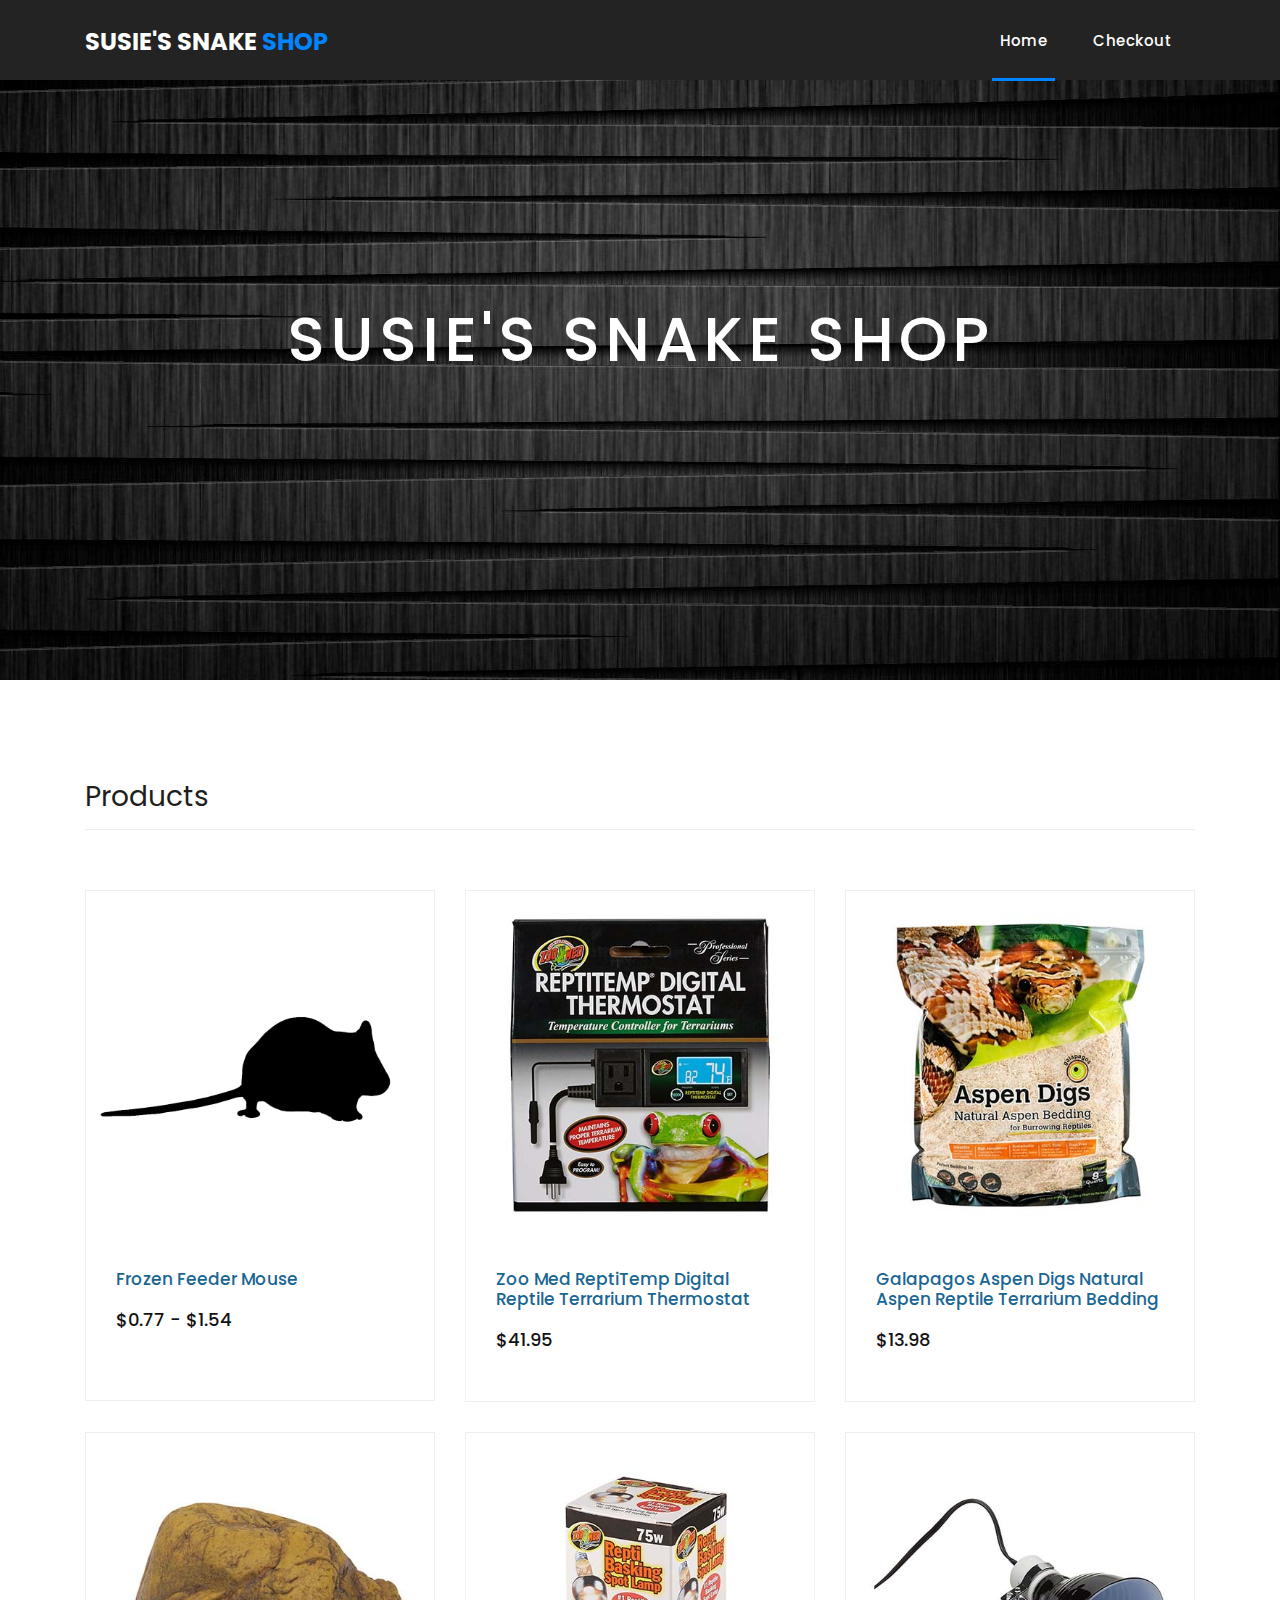
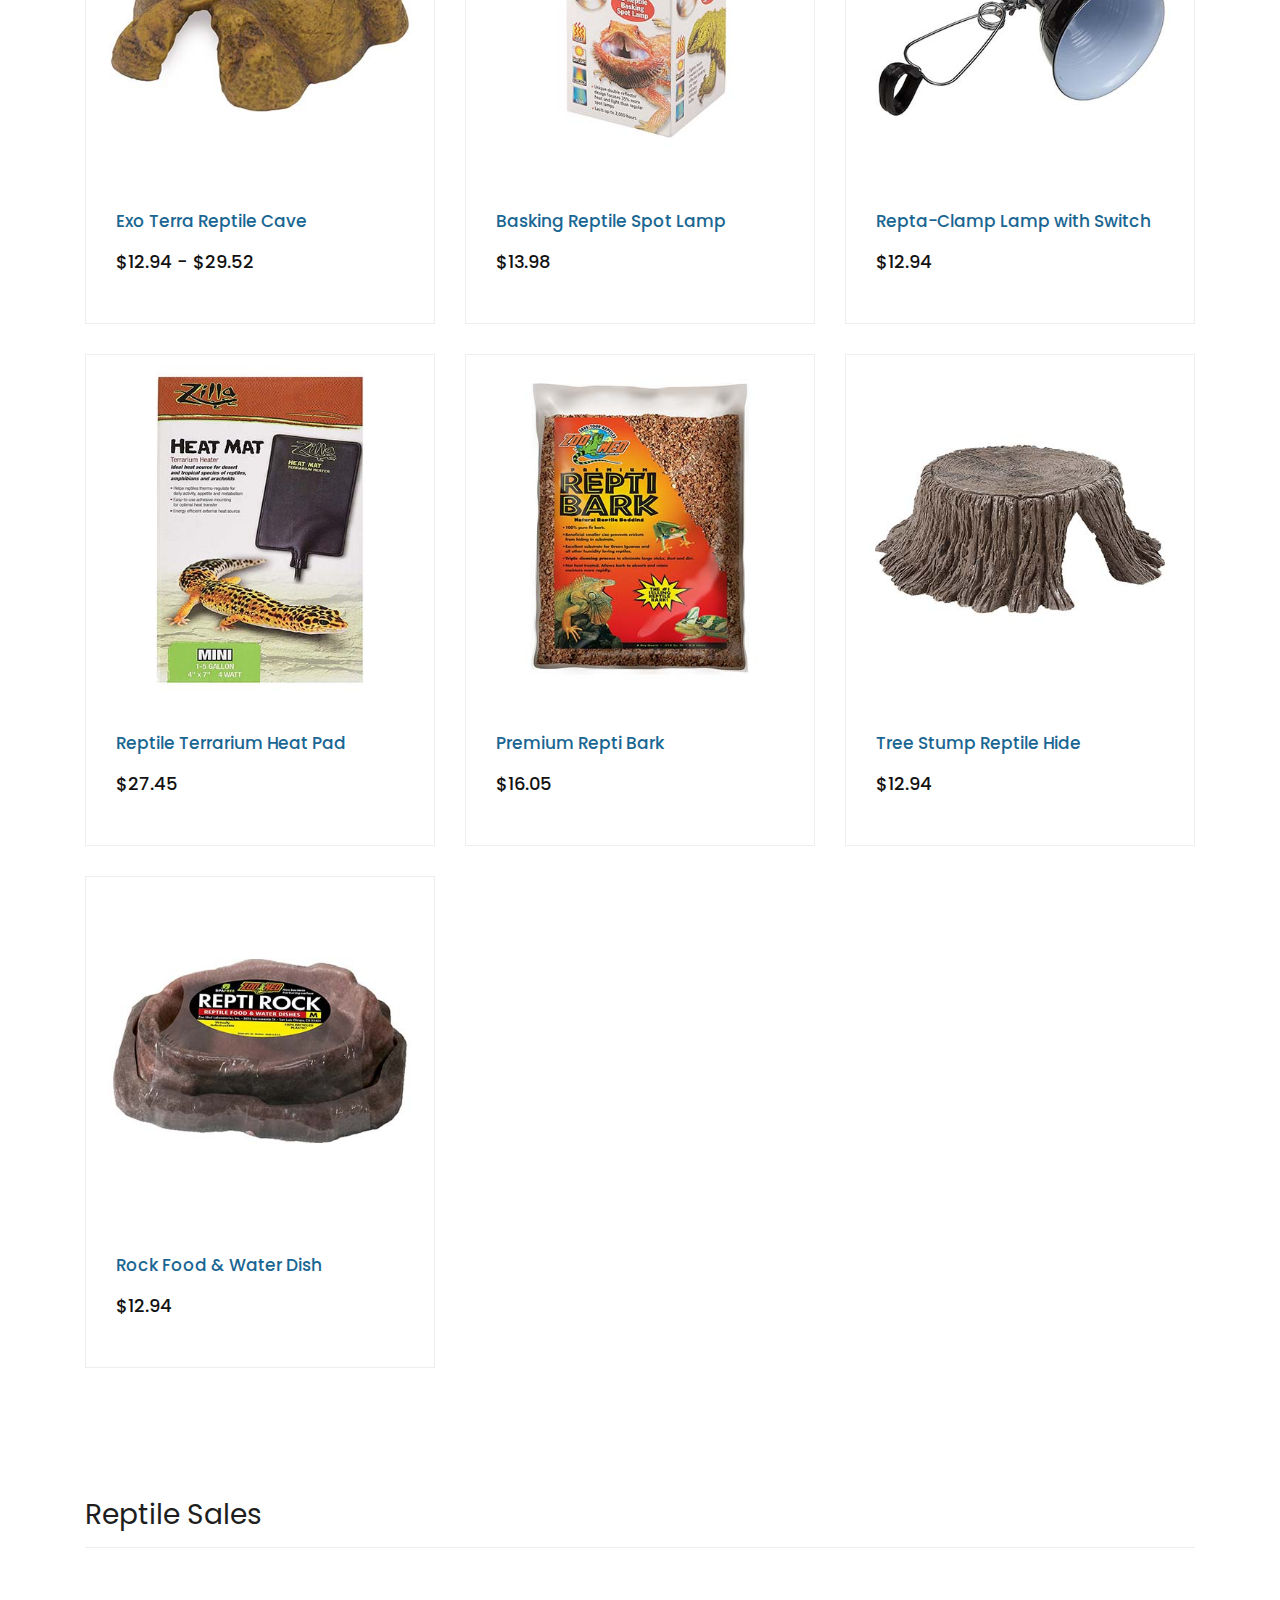
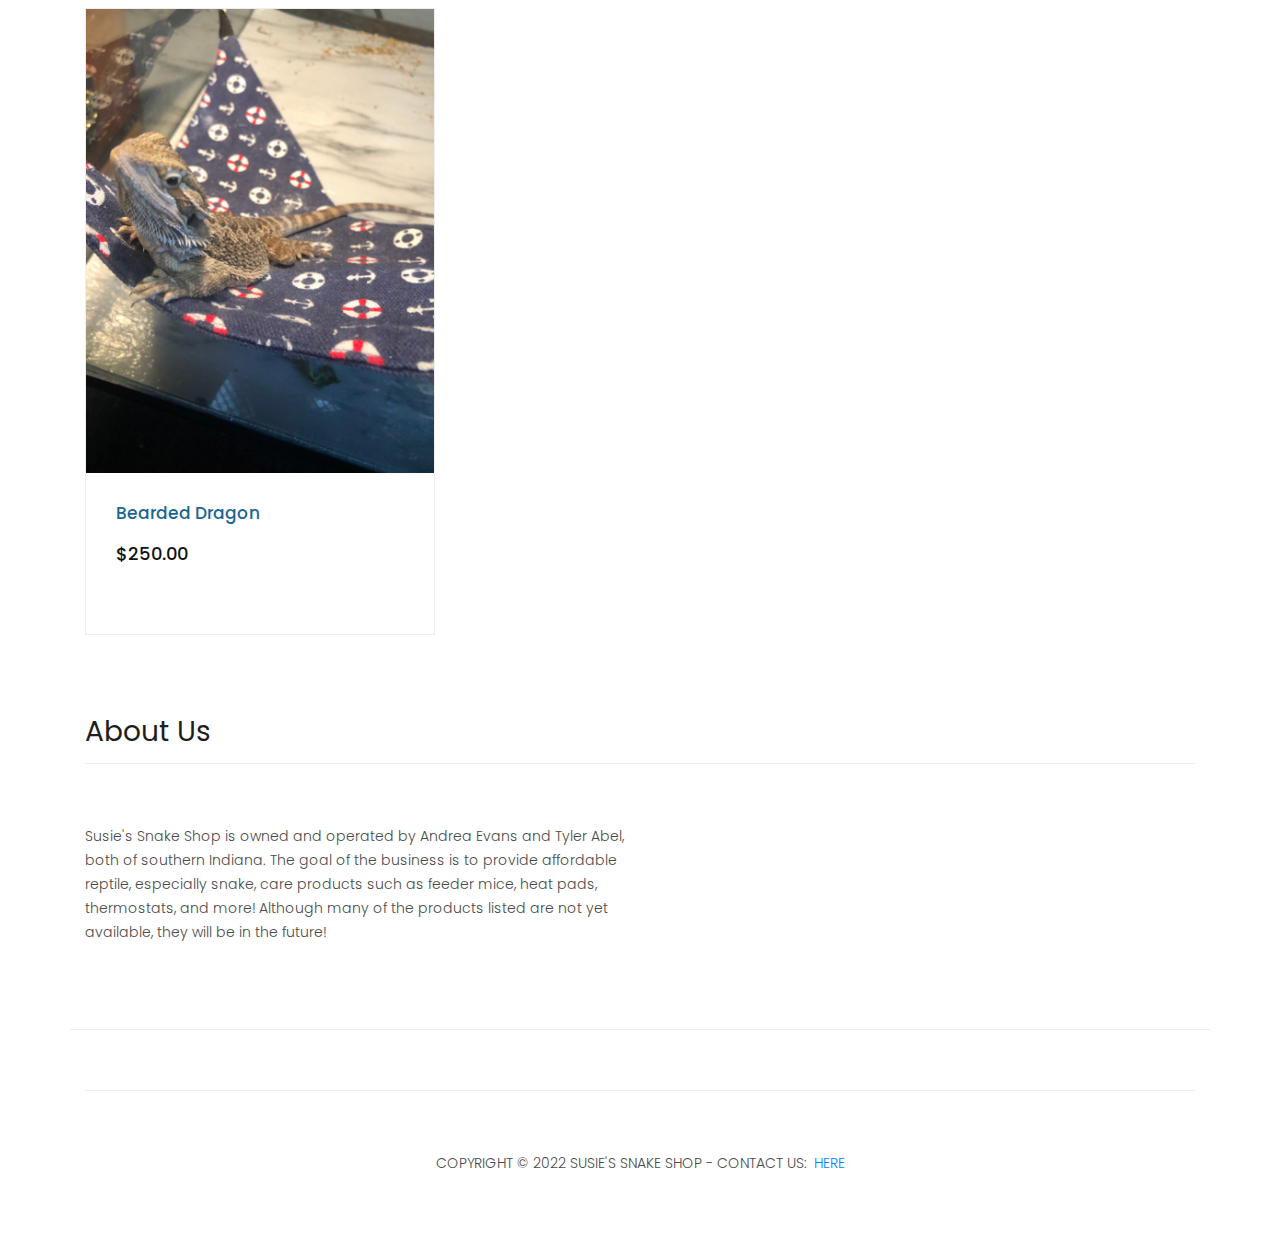
==== index.html @ 1cef0188 "Add files via upload" ====
<!DOCTYPE html>
<html lang="en">

  <head>

    <meta charset="utf-8">
    <meta name="viewport" content="width=device-width, initial-scale=1, shrink-to-fit=no">
    <meta name="description" content="Reptile supplies and reptile sales">
    <meta name="author" content="Susie's Snake Shop">
    <link rel="icon" href="assets/images/favicon.ico">
    <link href="https://fonts.googleapis.com/css?family=Poppins:100,200,300,400,500,600,700,800,900&display=swap" rel="stylesheet">

    <title>Susie's Snake Shop</title>

    <!-- Bootstrap core CSS -->
    <link href="vendor/bootstrap/css/bootstrap.min.css" rel="stylesheet">

    <!-- Additional CSS Files -->
    <link rel="stylesheet" href="assets/css/fontawesome.css">
    <link rel="stylesheet" href="assets/css/style.css">
    <link rel="stylesheet" href="assets/css/owl.css">

  </head>

  <body>

    <!-- ***** Preloader Start ***** -->
    <div id="preloader">
        <div class="jumper">
            <div></div>
            <div></div>
            <div></div>
        </div>
    </div>  
    <!-- ***** Preloader End ***** -->

    <!-- Header -->
    <header class="">
      <nav class="navbar navbar-expand-lg">
        <div class="container">
          <a class="navbar-brand" href="index.html"><h2>Susie's Snake <em>Shop</em></h2></a>
          <button class="navbar-toggler" type="button" data-toggle="collapse" data-target="#navbarResponsive" aria-controls="navbarResponsive" aria-expanded="false" aria-label="Toggle navigation">
            <span class="navbar-toggler-icon"></span>
          </button>
          <div class="collapse navbar-collapse" id="navbarResponsive">
            <ul class="navbar-nav ml-auto">
                <li class="nav-item active">
                    <a class="nav-link" href="index.html">Home
                      <span class="sr-only">(current)</span>
                    </a>
                </li>
                <li class="nav-item"><a class="nav-link" href="https://www.paypal.com/cgi-bin/webscr?cmd=_cart&business=KZ93U49LVFB62&display=1" target="_blank">Checkout</a></li>
            </ul>
          </div>
        </div>
      </nav>
    </header>
    
    <!-- Banner -->
    <div class="banner header-text">
      <div class="banner-item-01">
        <div class="text-content">
          <h2>Susie's Snake Shop</h2>
        </div>
      </div>
    </div>
    <!-- Banner Ends Here -->

    <!-- Feeder Products -->
    <div class="latest-products">
      <div class="container">
        <div class="row">
          <div class="col-md-12">
            <div class="section-heading">
              <h2>Products</h2>
            </div>
          </div>
          
          <!-- Product -->
          <div class="col-md-4">
            <div class="product-item">
              <a href="frozen-feeder-mouse.html"><img src="assets/images/products/feeder_mice.png" alt=""></a>
              <div class="down-content">
                <a href="frozen-feeder-mouse.html"><h4>Frozen Feeder Mouse</h4></a>
                <!--
                  Use this code for sales
                  <h6><small><del>$1.99 </del></small> $0.99</h6>
                -->
                <h6>$0.77 - $1.54</h6>
                <br>
              </div>
            </div>
          </div>

          <!-- Product -->
          <div class="col-md-4">
            <div class="product-item">
              <a href="zoo-med-reptitemp-digital-reptile.html"><img src="assets/images/products/zoo-med-reptitemp-thermostat.jpg" alt=""></a>
              <div class="down-content">
                <a href="zoo-med-reptitemp-digital-reptile.html"><h4>Zoo Med ReptiTemp Digital Reptile Terrarium Thermostat</h4></a>
                <!--
                  Use this code for sales
                  <h6><small><del>$1.99 </del></small> $0.99</h6>
                -->
                <h6>$41.95</h6>
                <p></p>
              </div>
            </div>
          </div>

          <!-- Product -->
          <div class="col-md-4">
            <div class="product-item">
              <a href="galapagos-aspen.html"><img src="assets/images/products/aspen.jpg" alt=""></a>
              <div class="down-content">
                <a href="galapagos-aspen.html"><h4>Galapagos Aspen Digs Natural Aspen Reptile Terrarium Bedding</h4></a>
                <!--
                  Use this code for sales
                  <h6><small><del>$1.99 </del></small> $0.99</h6>
                -->
                <h6>$13.98</h6>
                <p></p>
              </div>
            </div>
          </div>

          <!-- Product -->
          <div class="col-md-4">
            <div class="product-item">
              <a href="reptile-cave.html"><img src="assets/images/products/cave-hide-medium.jpg" alt=""></a>
              <div class="down-content">
                <a href="reptile-cave.html"><h4>Exo Terra Reptile Cave</h4></a>
                <!--
                  Use this code for sales
                  <h6><small><del>$1.99 </del></small> $0.99</h6>
                -->
                <h6>$12.94 - $29.52</h6>
                <p></p>
              </div>
            </div>
          </div>

          <!-- Product -->
          <div class="col-md-4">
            <div class="product-item">
              <a href="heat-lamp-bulb.html"><img src="assets/images/products/heat-lamp.jpg" alt=""></a>
              <div class="down-content">
                <a href="heat-lamp-bulb.html"><h4>Basking Reptile Spot Lamp</h4></a>
                <!--
                  Use this code for sales
                  <h6><small><del>$1.99 </del></small> $0.99</h6>
                -->
                <h6>$13.98</h6>
                <p></p>
              </div>
            </div>
          </div>

          <!-- Product -->
          <div class="col-md-4">
            <div class="product-item">
              <a href="heat-lamp-fixture.html"><img src="assets/images/products/heat-lamp-fixture.jpg" alt=""></a>
              <div class="down-content">
                <a href="heat-lamp-fixture.html"><h4>Repta-Clamp Lamp with Switch</h4></a>
                <!--
                  Use this code for sales
                  <h6><small><del>$1.99 </del></small> $0.99</h6>
                -->
                <h6>$12.94</h6>
                <p></p>
              </div>
            </div>
          </div>

          <!-- Product -->
          <div class="col-md-4">
            <div class="product-item">
              <a href="heat-pad-zilla.html"><img src="assets/images/products/heat-pad.jpg" alt=""></a>
              <div class="down-content">
                <a href="heat-pad-zilla.html"><h4>Reptile Terrarium Heat Pad</h4></a>
                <!--
                  Use this code for sales
                  <h6><small><del>$1.99 </del></small> $0.99</h6>
                -->
                <h6>$27.45</h6>
                <p></p>
              </div>
            </div>
          </div>

          <!-- Product -->
          <div class="col-md-4">
            <div class="product-item">
              <a href="repti-bark.html"><img src="assets/images/products/repti-bark.jpg" alt=""></a>
              <div class="down-content">
                <a href="repti-bark.html"><h4>Premium Repti Bark</h4></a>
                <!--
                  Use this code for sales
                  <h6><small><del>$1.99 </del></small> $0.99</h6>
                -->
                <h6>$16.05</h6>
                <p></p>
              </div>
            </div>
          </div>

          <!-- Product -->
          <div class="col-md-4">
            <div class="product-item">
              <a href="tree-stump-hide.html"><img src="assets/images/products/tree-stump-hide-small.jpg" alt=""></a>
              <div class="down-content">
                <a href="tree-stump-hide.html"><h4>Tree Stump Reptile Hide</h4></a>
                <!--
                  Use this code for sales
                  <h6><small><del>$1.99 </del></small> $0.99</h6>
                -->
                <h6>$12.94</h6>
                <p></p>
              </div>
            </div>
          </div>

          <!-- Product -->
          <div class="col-md-4">
            <div class="product-item">
              <a href="rock-food-water-dish.html"><img src="assets/images/products/water-bowl-rock.jpg" alt=""></a>
              <div class="down-content">
                <a href="rock-food-water-dish.html"><h4>Rock Food & Water Dish</h4></a>
                <!--
                  Use this code for sales
                  <h6><small><del>$1.99 </del></small> $0.99</h6>
                -->
                <h6>$12.94</h6>
                <p></p>
              </div>
            </div>
          </div>

        </div>
      </div>
    </div>

    <!-- Reptiles For Sale -->
    <div class="latest-products">
      <div class="container">
        <div class="row">
          <div class="col-md-12">
            <div class="section-heading">
              <h2>Reptile Sales</h2>
            </div>
          </div>

          <!-- Product -->
          <div class="col-md-4">
            <div class="product-item">
              <a href="bearded-dragon.html"><img src="animals/bearded-dragon/dragon1.jpg" alt=""></a>
              <div class="down-content">
                <a href="bearded-dragon.html"><h4>Bearded Dragon</h4></a>
                <!--
                  Use this code for sales
                  <h6><small><del>$1.99 </del></small> $0.99</h6>
                -->
                <h6>$250.00</h6>
                <br>
              </div>
            </div>
          </div>


        </div>
      </div>
    </div>

     <!-- About Us Section -->
    <div class="best-features">
      <div class="container">
        <div class="row">
          <div class="col-md-12">
            <div class="section-heading">
              <h2>About Us</h2>
            </div>
          </div>
          <div class="col-md-6">
            <div class="left-content">
              <p>
                Susie's Snake Shop is owned and operated by Andrea Evans and Tyler Abel, both of southern Indiana. The goal of the business is to provide
                affordable reptile, especially snake, care products such as feeder mice, heat pads, thermostats, and more! Although
                many of the products listed are not yet available, they will be in the future!
              </p>
            </div>
          </div>
          <div class="col-md-6">
            <div class="right-image">
              <img src="assets/images/about-1-570x350.jpg" alt="">
            </div>
          </div>
        </div>
      </div>
    </div>
    
    <footer>
      <div class="container">
        <div class="row">
          <div class="col-md-12">
            <div class="inner-content">
              <p>Copyright © 2022 Susie's Snake Shop - Contact us: <a href="mailto:susiessnakeshop@gmail.com" target="_blank">Here</a></p>
            </div>
          </div>
        </div>
      </div>
    </footer>


    <!-- Bootstrap core JavaScript -->
    <script src="vendor/jquery/jquery.min.js"></script>
    <script src="vendor/bootstrap/js/bootstrap.bundle.min.js"></script>


    <!-- Additional Scripts -->
    <script src="assets/js/custom.js"></script>
    <script src="assets/js/owl.js"></script>
  </body>
</html>
---- assets/css/style.css ----
body {
  font-family: 'Poppins', sans-serif;
  overflow-x: hidden;
  text-rendering: optimizeLegibility;
  -webkit-font-smoothing: antialiased;
  -moz-osx-font-smoothing: grayscale;
}
p {
	margin-bottom: 0px;
	font-size: 14px;
	font-weight: 300;
	color: #4a4a4a;
	line-height: 24px;
}
a {
	text-decoration: none!important;
}
ul {
	padding: 0;
	margin: 0;
	list-style: none;
}

h1,h2,h3,h4,h5,h6 {
	margin: 0px;
}

ul.social-icons li {
	display: inline-block;
	margin-right: 3px;
}

ul.social-icons li:last-child {
	margin-right: 0px;
}

ul.social-icons li a {
	width: 50px;
	height: 50px;
	display: inline-block;
	line-height: 50px;
	background-color: #eee;
	color: #121212;
	font-size: 18px;
	text-align: center;
	transition: all .3s;
}

ul.social-icons li a:hover {
	background-color: #0084ff;
	color: #fff;
}

a.filled-button {
	background-color: #0084ff;
	color: #fff;
	font-size: 14px;
	text-transform: capitalize;
	font-weight: 300;
	padding: 10px 20px;
	border-radius: 5px;
	display: inline-block;
	transition: all 0.3s;
}

a.filled-button:hover {
	background-color: #121212;
	color: #fff;
}

.section-heading {
	text-align: left;
	margin-bottom: 60px;
	border-bottom: 1px solid #eee;
}

.section-heading h2 {
	font-size: 28px;
	font-weight: 400;
	color: #1e1e1e;
	margin-bottom: 15px;
}

.page-heading {
	padding: 210px 0px 130px 0px;
	text-align: center;
	background-position: center center;
	background-repeat: no-repeat;
	background-size: cover;
}

.page-heading .text-content h4 {
	color: #0084ff;
	font-size: 22px;
	text-transform: uppercase;
	font-weight: 700;
	margin-bottom: 15px;
}

.page-heading .text-content h2 {
	color: #fff;
	font-size: 62px;
	text-transform: uppercase;
	letter-spacing: 5px;
}

#preloader {
  overflow: hidden;
  background: #0084ff;
  left: 0;
  right: 0;
  top: 0;
  bottom: 0;
  position: fixed;
  z-index: 9999999;
  color: #fff;
}

#preloader .jumper {
  left: 0;
  top: 0;
  right: 0;
  bottom: 0;
  display: block;
  position: absolute;
  margin: auto;
  width: 50px;
  height: 50px;
}

#preloader .jumper > div {
  background-color: #fff;
  width: 10px;
  height: 10px;
  border-radius: 100%;
  -webkit-animation-fill-mode: both;
  animation-fill-mode: both;
  position: absolute;
  opacity: 0;
  width: 50px;
  height: 50px;
  -webkit-animation: jumper 1s 0s linear infinite;
  animation: jumper 1s 0s linear infinite;
}

#preloader .jumper > div:nth-child(2) {
  -webkit-animation-delay: 0.33333s;
  animation-delay: 0.33333s;
}

#preloader .jumper > div:nth-child(3) {
  -webkit-animation-delay: 0.66666s;
  animation-delay: 0.66666s;
}

@-webkit-keyframes jumper {
  0% {
    opacity: 0;
    -webkit-transform: scale(0);
    transform: scale(0);
  }
  5% {
    opacity: 1;
  }
  100% {
    -webkit-transform: scale(1);
    transform: scale(1);
    opacity: 0;
  }
}

@keyframes jumper {
  0% {
    opacity: 0;
    -webkit-transform: scale(0);
    transform: scale(0);
  }
  5% {
    opacity: 1;
  }
  100% {
    opacity: 0;
  }
}


/* Header Style */
header {
	position: absolute;
	z-index: 99999;
	width: 100%;
	height: 80px;
	background-color: #232323;
	-webkit-transition: all 0.3s ease-in-out 0s;
    -moz-transition: all 0.3s ease-in-out 0s;
    -o-transition: all 0.3s ease-in-out 0s;
    transition: all 0.3s ease-in-out 0s;
}
header .navbar {
	padding: 17px 0px;
}
.background-header .navbar {
	padding: 17px 0px;
}
.background-header {
	top: 0;
	position: fixed;
	background-color: #fff!important;
	box-shadow: 0px 1px 10px rgba(0,0,0,0.1);
}
.background-header .navbar-brand h2 {
	color: #121212!important;
}
.background-header .navbar-nav a.nav-link {
	color: #1e1e1e!important;
}
.background-header .navbar-nav .nav-link:hover,
.background-header .navbar-nav .active>.nav-link,
.background-header .navbar-nav .nav-link.active,
.background-header .navbar-nav .nav-link.show,
.background-header .navbar-nav .show>.nav-link {
	color: #0084ff!important;
}
.navbar .navbar-brand {
	float: 	left;
	margin-top: -12px;
	outline: none;
}
.navbar .navbar-brand h2 {
	color: #fff;
	text-transform: uppercase;
	font-size: 24px;
	font-weight: 700;
	-webkit-transition: all .3s ease 0s;
    -moz-transition: all .3s ease 0s;
    -o-transition: all .3s ease 0s;
    transition: all .3s ease 0s;
}
.navbar .navbar-brand h2 em {
	font-style: normal;
	color: #0084ff;
}
#navbarResponsive {
	z-index: 999;
}
.navbar-collapse {
	text-align: center;
}
.navbar .navbar-nav .nav-item {
	margin: 0px 15px;
}
.navbar .navbar-nav a.nav-link {
	text-transform: capitalize;
	font-size: 15px;
	font-weight: 500;
	letter-spacing: 0.5px;
	color: #fff;
	transition: all 0.5s;
	margin-top: 5px;
}
.navbar .navbar-nav .nav-link:hover,
.navbar .navbar-nav .active>.nav-link,
.navbar .navbar-nav .nav-link.active,
.navbar .navbar-nav .nav-link.show,
.navbar .navbar-nav .show>.nav-link {
	color: #fff;
	padding-bottom: 25px;
	border-bottom: 3px solid #0084ff;
}
.navbar .navbar-toggler-icon {
	background-image: none;
}
.navbar .navbar-toggler {
	border-color: #fff;
	background-color: #fff;	
	height: 36px;
	outline: none;
	border-radius: 0px;
	position: absolute;
	right: 30px;
	top: 20px;
}
.navbar .navbar-toggler-icon:after {
	content: '\f0c9';
	color: #0084ff;
	font-size: 18px;
	line-height: 26px;
	font-family: 'FontAwesome';
}



/* Banner Style */
.banner {
	position: relative;
	text-align: center;
	padding-top: 80px;
}

.banner-item-01 {
	padding: 300px 0px;
	background-image: url(../images/bg.jpg);
	background-size: cover;
	background-repeat: no-repeat;
	background-position: center center;
}

.banner-item-02 {
	padding: 300px 0px;
	background-image: url(../images/slider-image-2-1920x600.jpg);
	background-size: cover;
	background-repeat: no-repeat;
	background-position: center center;
}

.banner-item-03 {
	padding: 300px 0px;
	background-image: url(../images/slider-image-3-1920x600.jpg);
	background-size: cover;
	background-repeat: no-repeat;
	background-position: center center;
}

.banner .banner-item {
	max-height: 600px;
}

.banner .text-content {
	position: absolute;
	top: 50%;
	transform: translateY(-50%);
	text-align: center;
	width: 100%;
}

.banner .text-content h4 {
	color: #0084ff;
	font-size: 22px;
	text-transform: uppercase;
	font-weight: 700;
	margin-bottom: 15px;
}

.banner .text-content h2 {
	color: #fff;
	font-size: 62px;
	text-transform: uppercase;
	letter-spacing: 5px;
}

.owl-banner .owl-dots .owl-dot {
  border-radius: 3px;
}
.owl-banner .owl-dots {
    display: -webkit-box;
    display: -webkit-flex;
    display: -ms-flexbox;
    display: flex;
    -ms-flex-pack: center;
    -webkit-justify-content: center;
    justify-content: center;
    position: absolute;
    left: 50%;
    transform: translateX(-50%);
    bottom: 30px;
}
.owl-banner .owl-dots .owl-dot {
    width: 10px;
    height: 10px;
    border-radius: 50%;
    margin: 0 10px;
    background-color: #fff;
    opacity: 0.5;
}
.owl-banner .owl-dots .owl-dot:focus {
    outline: none
}
.owl-banner .owl-dots .owl-dot.active {
    background-color: #fff;
    opacity: 1;
}



/* Latest Produtcs */

.latest-products {
	margin-top: 100px;
}

.section-heading a {
	float: right;
	margin-top: -35px;
	text-transform: uppercase;
	font-size: 13px;
	font-weight: 700;
	color: #0084ff;
}

.product-item {
	border: 1px solid #eee;
	margin-bottom: 30px;
}

.product-item .down-content {
	padding: 30px;
	position: relative;
}

.product-item img {
	width: 100%;
	overflow: hidden;
}

.product-item .down-content h4 {
	font-size: 17px;
	color: #1a6692;
	margin-bottom: 20px;
}

.product-item .down-content h6 {
	font-size: 18px;
	margin-bottom: 15px;
	color: #121212;
}

.product-item .down-content h6 small{
	color: #999;
}

.product-item .down-content p {
	margin-bottom: 20px;
}

.product-item .down-content ul li {
	display: inline-block;
}

.product-item .down-content ul li i {
	color: #0084ff;
	font-size: 14px;
}

.product-item .down-content span {
	position: absolute;
	right: 30px;
	bottom: 30px;
	font-size: 13px;
	color: #0084ff;
	font-weight: 500;
}

.product-item .down-content span a {
	color: #0084ff;
	display: inline-block;
	margin-bottom: 3px;
}

.modal-dialog { 
	margin-top: 10%; 
}

/* Best Features */

.about-features {
	margin-top: 100px!important;
}

.about-features p {
	border-bottom: 1px solid #eee;
	padding-bottom: 20px;
}

.about-features .container .row {
	padding-bottom: 0px!important;
	border-bottom: none!important;
}

.best-features {
	margin-top: 50px;
}

.best-features .container .row {
	border-bottom: 1px solid #eee;
	padding-bottom: 60px;
}

.best-features img {
	width: 100%;
	overflow: hidden;
}

.best-features h4 {
	font-size: 17px;
	color: #1a6692;
	margin-bottom: 20px;
}

.best-features ul.featured-list li {
	display: block;
	margin-bottom: 10px;
}

.best-features p {
	margin-bottom: 25px;
}

.best-features ul.featured-list li a {
	font-size: 14px;
	color: #4a4a4a;
	font-weight: 300;
	transition: all .3s;
	position: relative;
	padding-left: 13px;
}

.best-features ul.featured-list li a:before {
	content: '';
	width: 5px;
	height: 5px;
	display: inline-block;
	background-color: #4a4a4a;
	position: absolute;
	left: 0;
	transition: all .3s;
	top: 8px;
}

.best-features ul.featured-list li a:hover {
	color: #0084ff;
}

.best-features ul.featured-list li a:hover::before {
	background-color: #0084ff;
}

.best-features .filled-button {
	margin-top: 20px;
}





/* Call To Action */

.call-to-action .inner-content {
	margin-top: 60px;
	padding: 30px;
	background-color: #f7f7f7;
	border-radius: 5px;
}

.call-to-action .inner-content h4 {
	font-size: 17px;
	color: #1a6692;
	margin-bottom: 15px;
}

.call-to-action .inner-content em {
	font-style: normal;
	font-weight: 700;
}

.call-to-action .inner-content .col-md-4 {
	text-align: right;
}

.call-to-action .inner-content .filled-button {
	margin-top: 12px;
}




/* Footer */

footer {
	text-align: center;
}

footer .inner-content {
	border-top: 1px solid #eee;
	margin-top: 60px;
	padding: 60px 0px;
}

footer .inner-content p {
	text-transform: uppercase;
}

footer .inner-content p a {
	color: #0084ff;
	margin-left: 3px;
}




/* Product Page */

.products {
	margin-top: 100px;
}

.products .filters {
	text-align: center;
	border-bottom: 1px solid #eee;
	padding-bottom: 10px;
	margin-bottom: 60px;
}

.products .filters li {
	text-transform: uppercase;
	font-size: 13px;
	font-weight: 700;
	color: #121212;
	display: inline-block;
	margin: 0px 10px;
	transition: all .3s;
	cursor: pointer;
}

.products .filters ul li.active,
.products .filters ul li:hover {
  color: #0084ff;
}

.dropdown-menu { 
	border-radius: 0;
}

.dropdown-item { 
	padding: .5rem 1.5rem; 
}

.page-heading {
	position:relative;
}
.page-heading:before {
	content:'';
	position:absolute;
	top:0;
	left:0;
	bottom:0;
	right:0;
	background-color:rgba(0,0,0,.7);
}
.page-heading .container {
	position:relative;
	z-index: 2;
}
.products ul.pages {
	margin-top: 30px;
	text-align: center;
}

.products ul.pages li {
	display: inline-block;
	margin: 0px 2px;
}

.products ul.pages li a {
	width: 44px;
	height: 44px;
	display: inline-block;
	line-height: 42px;
	border: 1px solid #eee;
	font-size: 15px;
	font-weight: 700;
	color: #121212;
	transition: all .3s;
}

.products ul.pages li a:hover,
.products ul.pages li.active a {
	background-color: #0084ff;
	border-color: #0084ff;
	color: #fff;
}



/* Team Members */

.team-members {
	margin-top: 100px;
}

.team-member {
	border: 1px solid #eee;
	margin-bottom: 30px;
}

.team-member img {
	width: 100%;
	overflow: hidden;
}

.team-member .down-content {
	padding: 30px;
	text-align: center;
}

.team-member .thumb-container {
	position: relative;
}

.team-member .thumb-container .hover-effect {
	position: absolute;
	background-color: #0084ff;
	top: 0;
	left: 0;
	width: 100%;
	height: 100%;
	opacity: 0;
	visibility: hidden;
	transition: all .5s;
}

.team-member .thumb-container .hover-effect .hover-content {
	position: absolute;
	display: inline-block;
	width: 100%;
	text-align: center;
	top: 50%;
	transform: translateY(-50%);
}

.team-member .thumb-container .hover-effect .hover-content ul.social-icons li a:hover {
	background-color: #fff;
	color: #0084ff;
}

.team-member:hover .hover-effect {
	visibility: visible;
	opacity: 1;
}

.team-member .down-content h4 {
	font-size: 17px;
	color: #1a6692;
	margin-bottom: 8px;
}

.team-member .down-content span {
	display: block;
	font-size: 13px;
	color: #0084ff;
	font-weight: 500;
	margin-bottom: 20px;
}




/* Services */

.services {
	background-position: center center;
	background-repeat: no-repeat;
	background-size: cover;
	background-attachment: fixed;
	padding: 100px 0px;
}

.services .section-heading h2 { 
	color: #fff; 
}

.service-item {
	text-align: center;
	margin-bottom: 30px;
}

.service-item .icon {
	background-color: #f7f7f7;
	padding: 40px;
}

.service-item .icon i {
	width: 100px;
	height: 100px;
	display: inline-block;
	text-align: center;
	line-height: 100px;
	background-color: #0084ff;
	color: #fff;
	font-size: 32px;
}

.service-item .down-content {
	background-color: #fff;
	padding: 40px 30px;
}

.service-item .down-content h4 {
	font-size: 17px;
	color: #1a6692;
	margin-bottom: 20px;
}

.service-item .down-content h6 { 
	margin-bottom: 15px;
}

.service-item .down-content p {
	margin-bottom: 25px;
}

.services-item-image { 
	display: block; 
}

.n-m { 
	margin: 0!important; 
}

.owl-clients button.owl-dot { 
	background: #f1f1f1!important; 
	width: 10px!important; 
	height: 10px!important; 
	margin: 0 10px!important; 
	border-radius: 50%;
}

.owl-clients button.owl-dot.active { 
	background: #0084ff!important; 
}

/* Clients */

.happy-clients {
	margin-top: 100px;
	margin-bottom: 40px;
}

.happy-clients .client-item img {
	max-width: 100%;
	overflow: hidden;
	transition: all .3s;
	cursor: pointer;
}

.client-item h6 { 
	line-height: 1.6;  
}

.happy-clients .client-item img:hover {
	opacity: 0.8;
}




/* Find Us */

.find-us {
	margin-top: 100px;
}

.find-us p {
	border-bottom: 1px solid #eee;
	padding-bottom: 30px;
	margin-bottom: 30px;
}

.find-us h4 {
	font-size: 17px;
	color: #1a6692;
	margin-bottom: 20px;
}

.find-us .left-content {
	margin-left: 30px;
}



/* Send Message */

.send-message {
	margin-top: 100px;
}

.contact-form select,
.contact-form .form-control {
	font-size: 14px;
	width: 100%;
	height: 44px;
	display: inline-block;
	line-height: 42px;
	border: 1px solid #eee;
	border-radius: 0px;
	margin-bottom: 30px;
}

.contact-form select:focus,
.contact-form .form-control:focus {
	box-shadow: none;
	border: 1px solid #eee;
}

.contact-form textarea {
	font-size: 14px;
	width: 100%;
	min-width: 100%;
	min-height: 120px;
	height: 120px;
	max-height: 180px;
	border: 1px solid #eee;
	border-radius: 0px;
	margin-bottom: 30px;
}

.contact-form textarea:focus {
	box-shadow: none;
	border: 1px solid #eee;
}

.contact-form button.filled-button {
	background-color: #0084ff;
	color: #fff;
	font-size: 14px;
	text-transform: capitalize;
	font-weight: 300;
	padding: 10px 20px;
	border-radius: 5px;
	display: inline-block;
	transition: all 0.3s;
	border: none;
	outline: none;
	cursor: pointer;
}

.contact-form button.filled-button:hover {
	background-color: #121212;
	color: #fff;
}

.accordion {
	margin-left: 30px;
}

.accordion a {
	cursor: pointer;
	font-size: 17px;
	color: #1a6692!important;
	margin-bottom: 20px;
	transition: all .3s;
}

.accordion a:hover {
	color: #0084ff!important;
}

.accordion a.active {
  color: #0084ff!important;
}

.accordion li .content {
  display: none;
  margin-top: 10px;
}

.accordion li:first-child {
	border-top: 1px solid #eee;
}

.accordion li {
	border-bottom: 1px solid #eee;
	padding: 15px 0px;
}

.section-background { 
	background: #f1f1f1; 
}

.section {
	padding: 30px 0;
}

.section p {
	margin-bottom: 15px;
}

.section .section-heading {
	margin-bottom: 45px;
}


/* Responsive Style */
@media (max-width: 768px) {
	.banner .text-content {
		width: 90%;
		margin-left: 5%;
	}
	.banner .text-content h4 {
		font-size: 22px;
	}

	.banner .text-content h2 {
		font-size: 36px;
		letter-spacing: 0.5px;
	}
	.banner-item-01,
	.banner-item-02,
	.banner-item-03 {
		padding: 180px 0px;
	}
	.page-heading .text-content h4 {
		font-size: 22px;
	}

	.page-heading .text-content h2 {
		font-size: 36px;
		letter-spacing: 0.5px;
	}
	.section-heading a {
		float: none;
		margin-top: 0px;
		display: block;
		margin-bottom: 20px;
	}
	.product-item .down-content h4 {
		margin-bottom: 20px!important;
	}
	.best-features .left-content {
		margin-bottom: 30px;
	}
	.call-to-action .inner-content {
		text-align: center;
	}
	.call-to-action .inner-content .filled-button {
		text-align: center;
		width: 100%;
		margin-top: 20px;
	}
	.about-features img {
		margin-bottom: 30px;
	}
	.service-item {
		margin-bottom: 30px;
	}
	.find-us #map {
		margin-bottom: 30px;
	}
	.find-us .left-content {
		margin-left: 0px;
	}
	.send-message .accordion {
		margin-top: 30px;
		margin-left: 0px;
	}
}

@media (max-width: 992px) {
	.navbar .navbar-brand {
		position: absolute;
		left: 30px;
		top: 32px;
	}
	.navbar .navbar-brand {
		width: auto;
	}
	.navbar:after {
		display: none;
	}
	#navbarResponsive {
	    z-index: 99999;
	    position: absolute;
	    top: 80px;
	    left: 0;
	    width: 100%;
	    text-align: center;
	    background-color: #fff;
	    box-shadow: 0px 10px 10px rgba(0,0,0,0.1);
	}
	.navbar .navbar-nav .nav-item {
		border-bottom: 1px solid #eee;
	}
	.navbar .navbar-nav .nav-item:last-child {
		border-bottom: none;
	}
	.navbar .navbar-nav a.nav-link {
		padding: 15px 0px;
		color: #1e1e1e!important;
	}
	.navbar .navbar-nav .nav-link:hover,
	.navbar .navbar-nav .active>.nav-link,
	.navbar .navbar-nav .nav-link.active,
	.navbar .navbar-nav .nav-link.show,
	.navbar .navbar-nav .show>.nav-link {
		color: #0084ff!important;
		border-bottom: none!important;
		padding-bottom: 15px;
	}
	.product-item .down-content h4 {
		margin-bottom: 10px;
	}
	.product-item .down-content h6 {
		margin-bottom: 20px;
	}
}
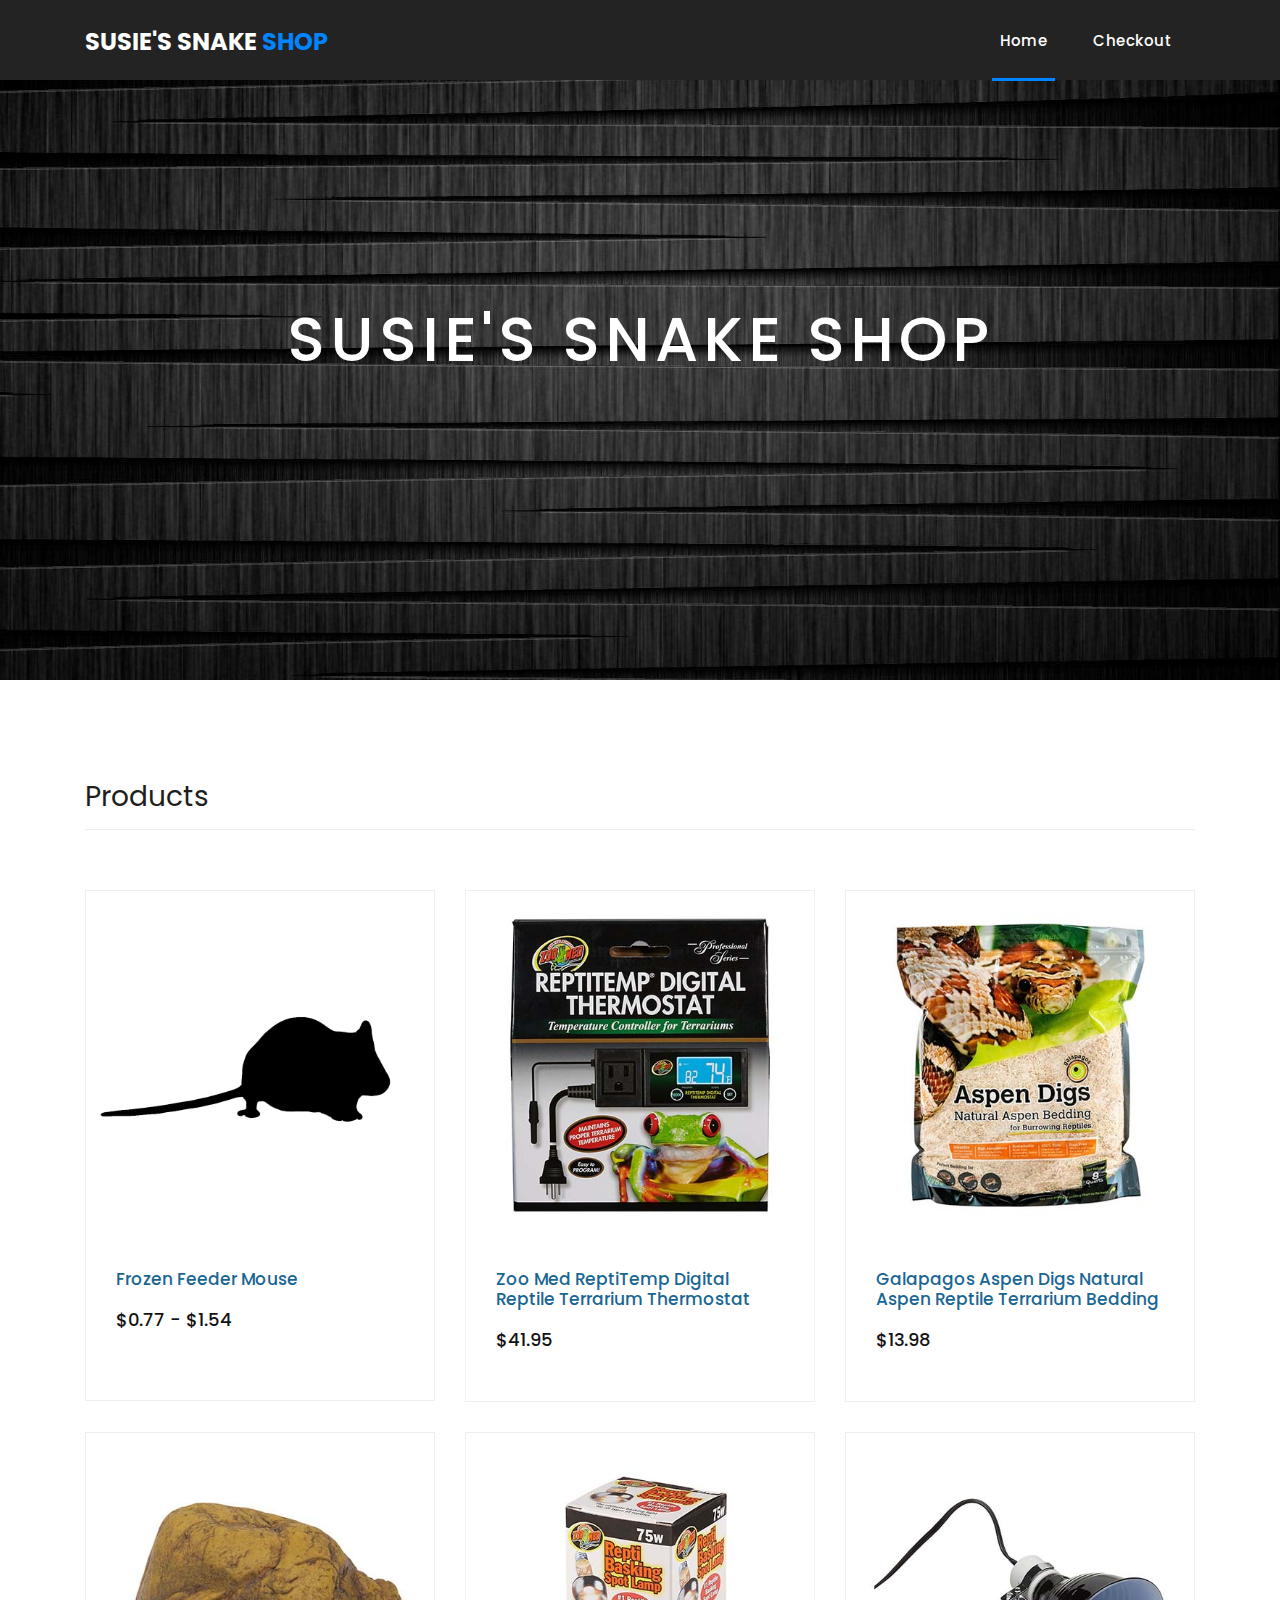
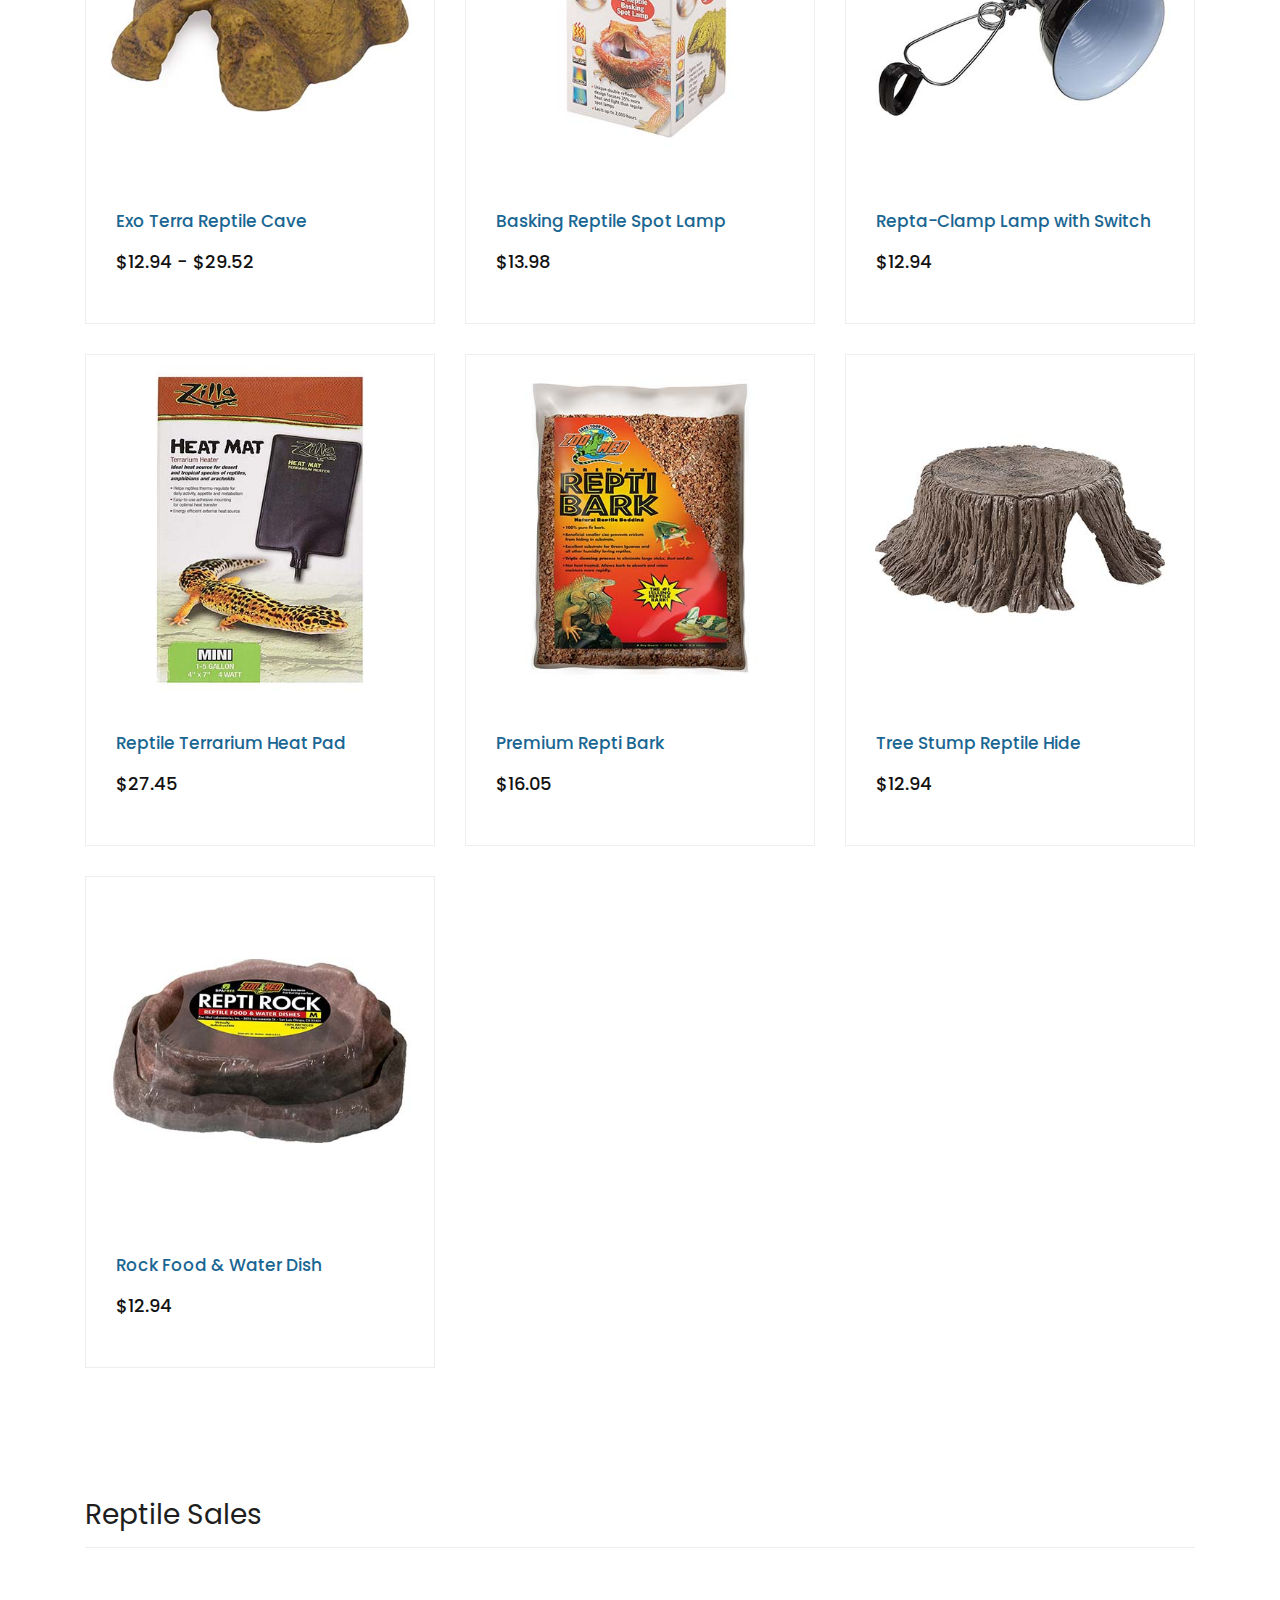
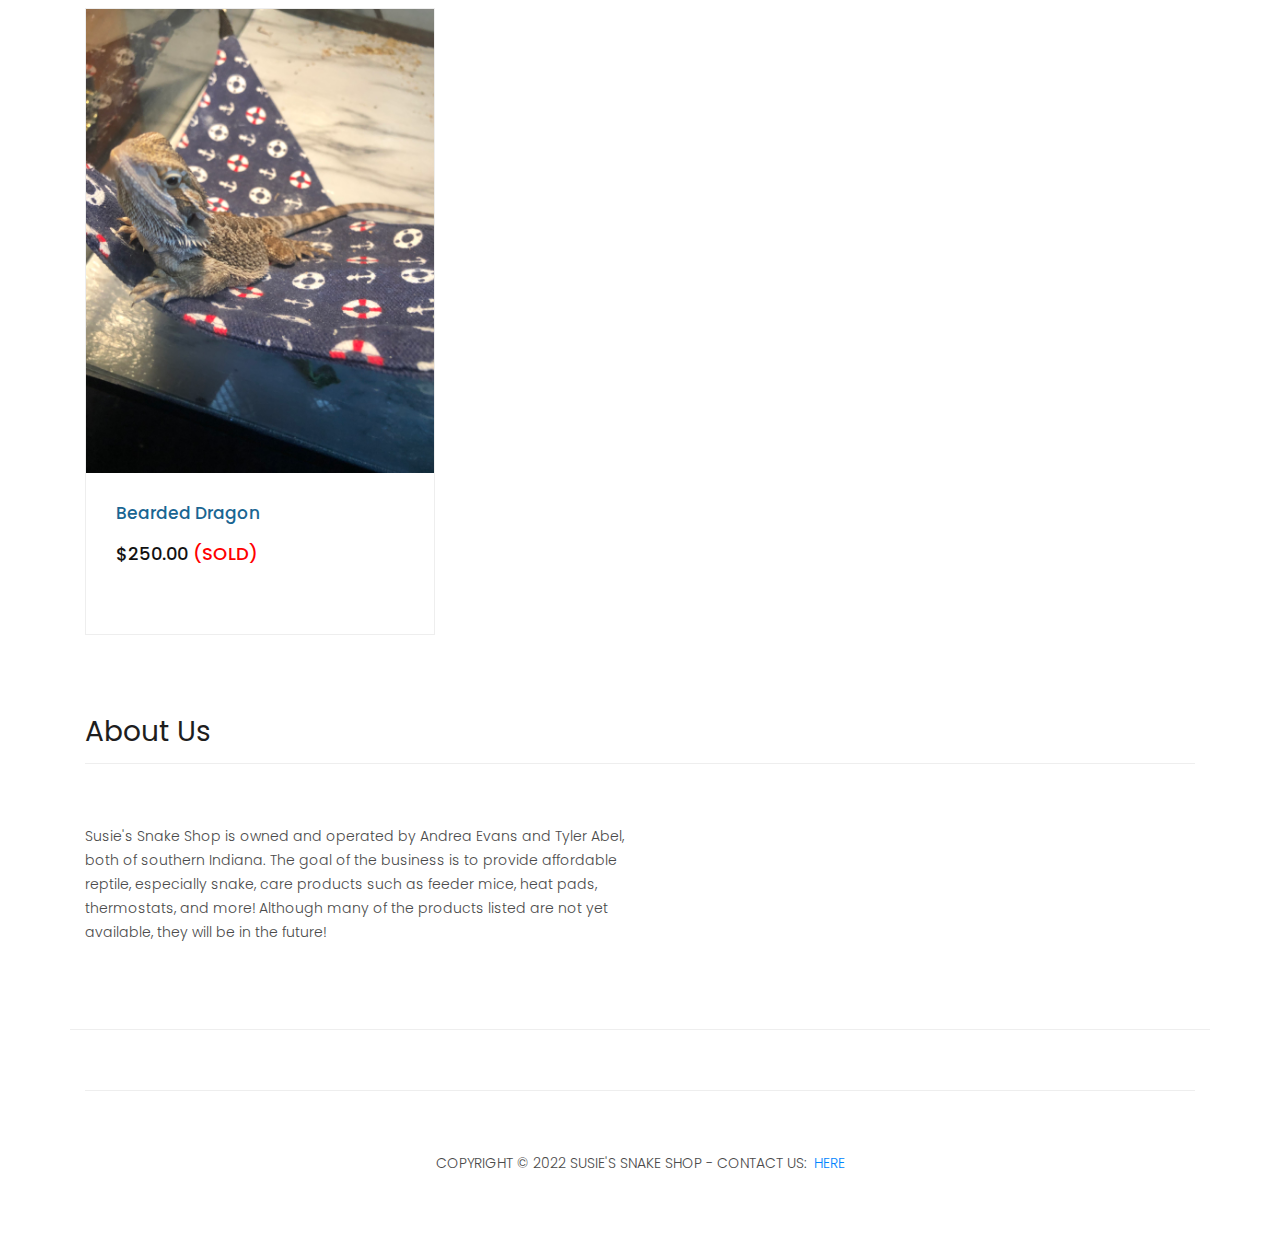
==== commit 1b5724fb: "Add files via upload" ====
--- a/index.html
+++ b/index.html
@@ -260,7 +260,7 @@
                   Use this code for sales
                   <h6><small><del>$1.99 </del></small> $0.99</h6>
                 -->
-                <h6>$250.00</h6>
+                <h6>$250.00 <font color="red">(SOLD)</font></h6>
                 <br>
               </div>
             </div>
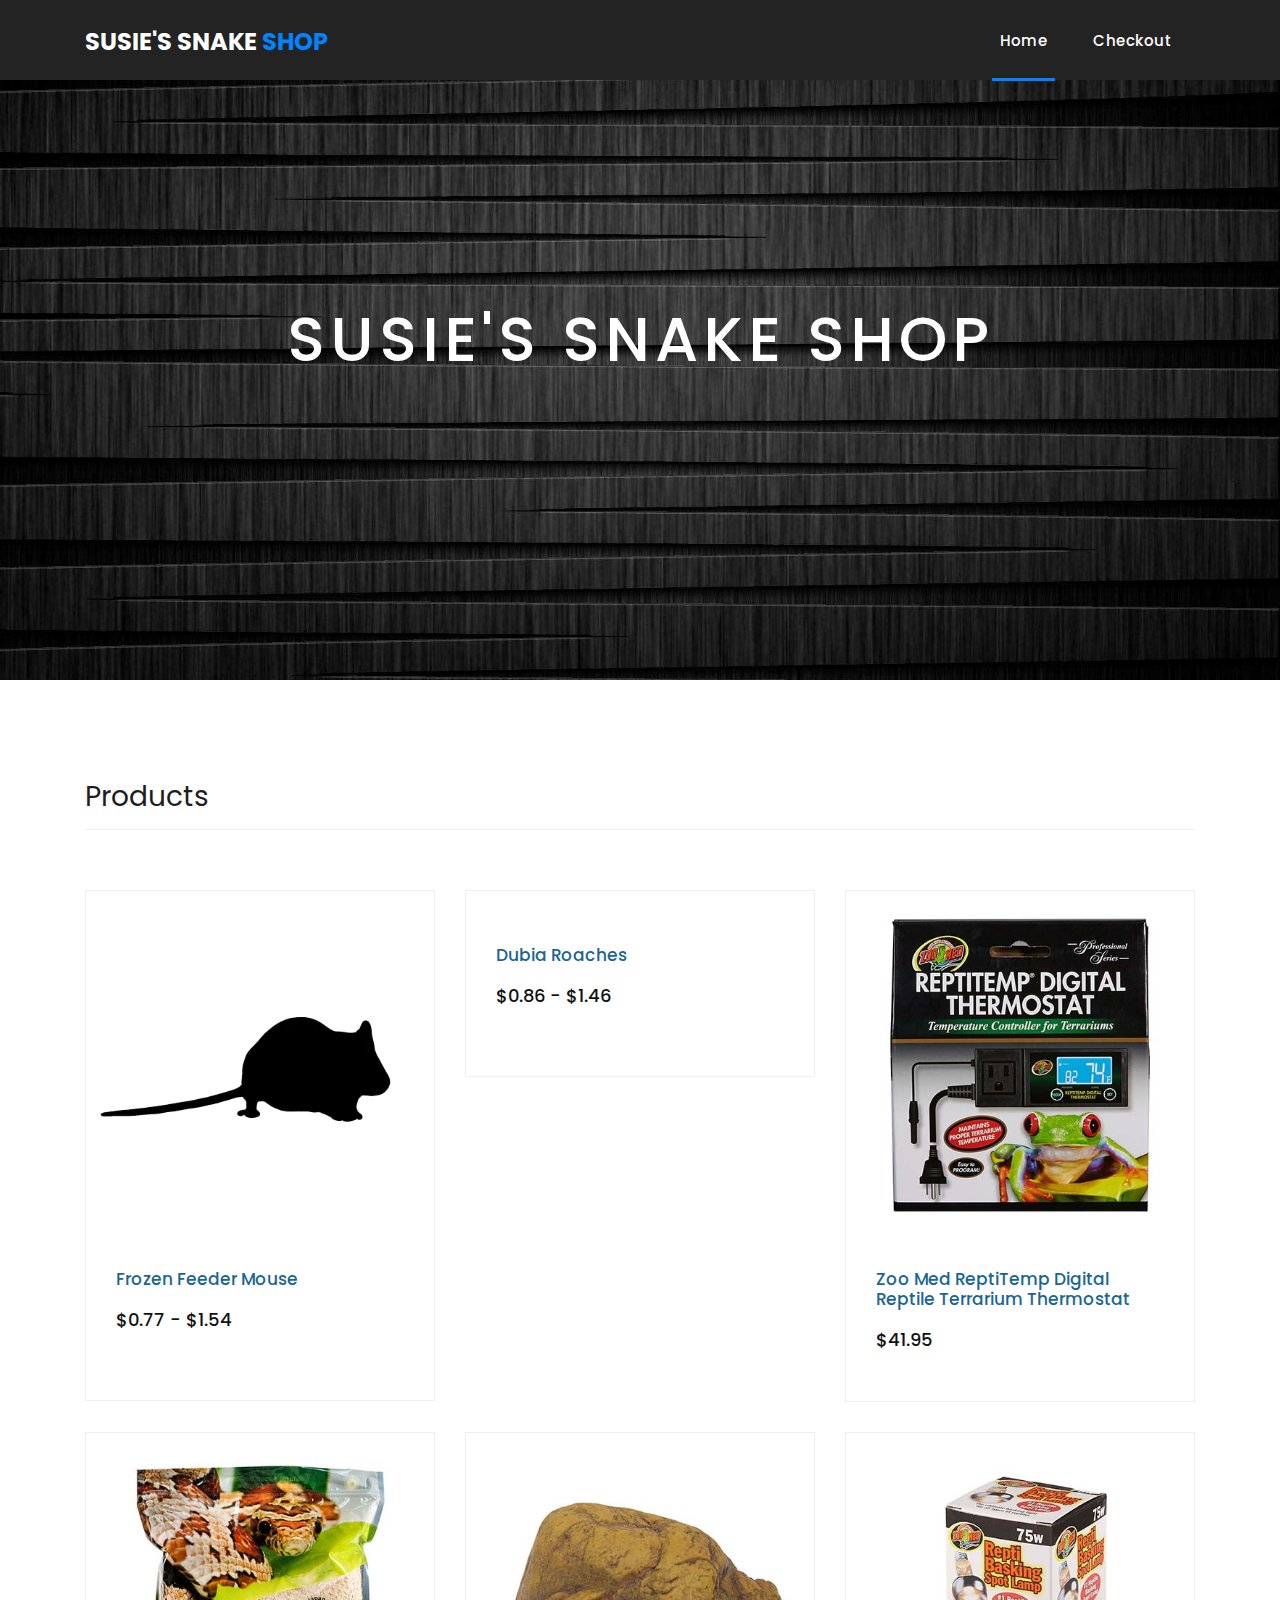
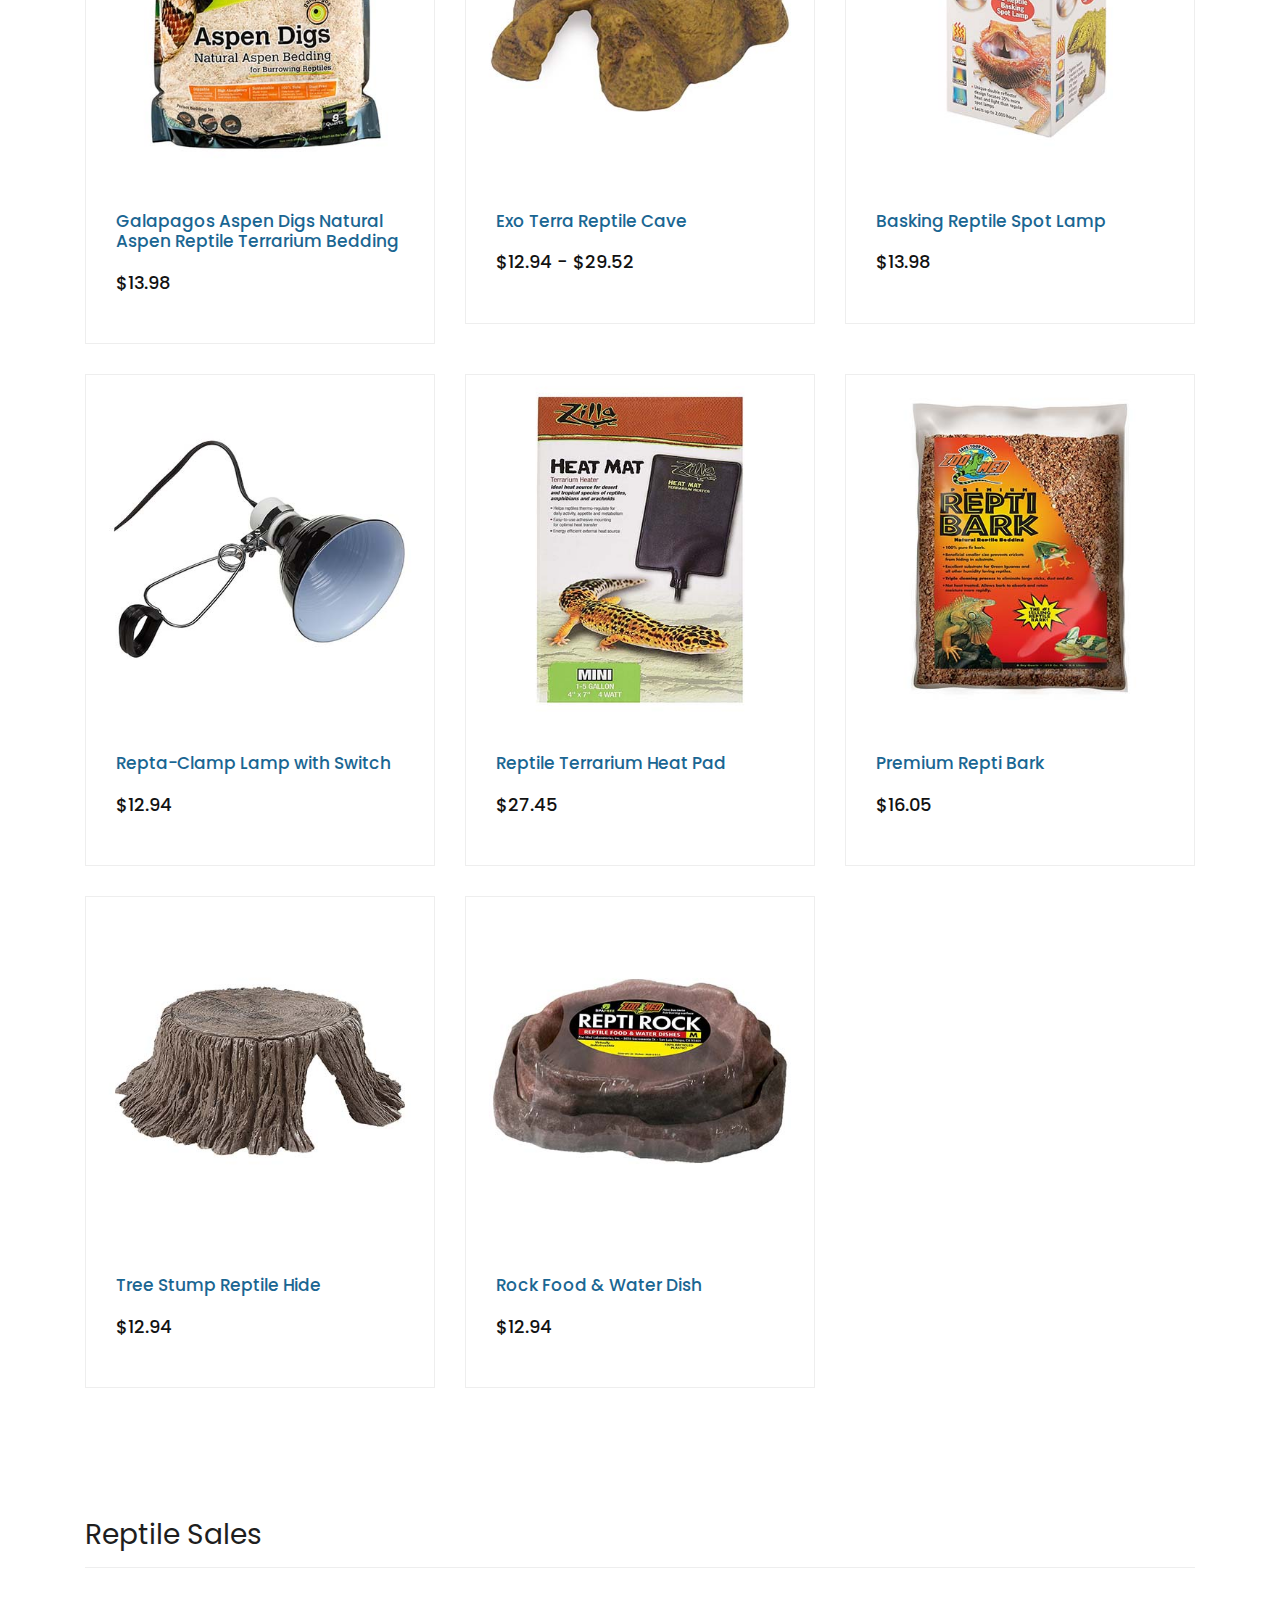
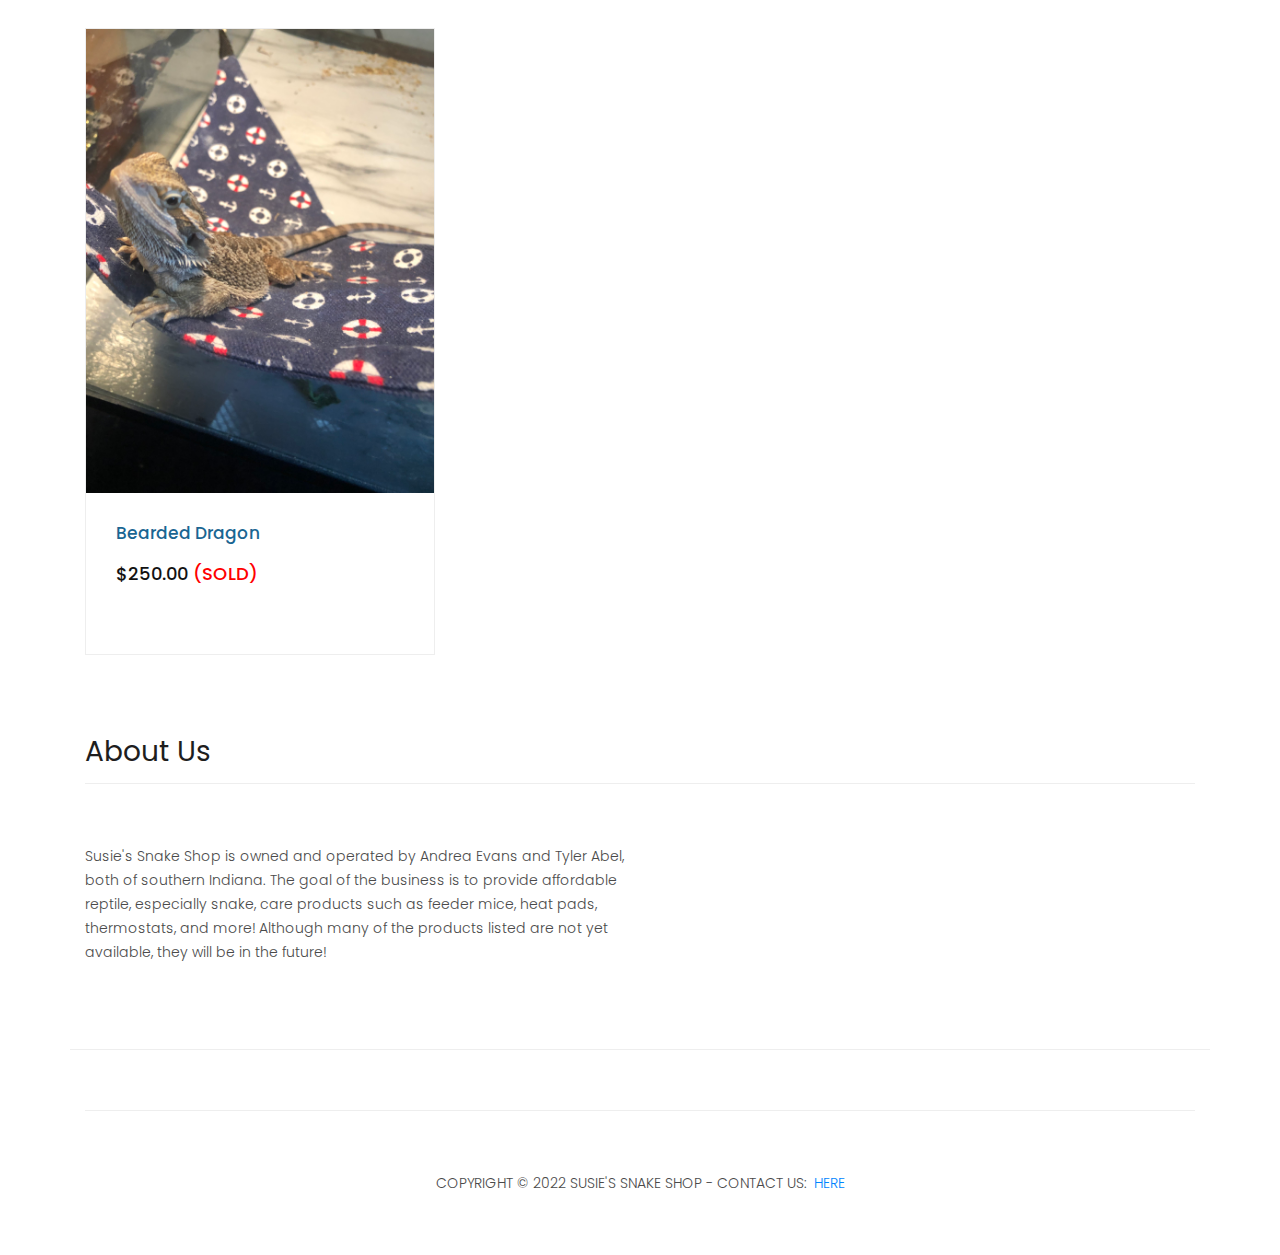
==== commit 4ea74a69: "Add files via upload" ====
--- a/index.html
+++ b/index.html
@@ -95,6 +95,22 @@
           <!-- Product -->
           <div class="col-md-4">
             <div class="product-item">
+              <a href="roaches.html"><img src="assets/images/products/dubia-roaches.png" alt=""></a>
+              <div class="down-content">
+                <a href="roaches.html"><h4>Dubia Roaches</h4></a>
+                <!--
+                  Use this code for sales
+                  <h6><small><del>$1.99 </del></small> $0.99</h6>
+                -->
+                <h6>$0.86 - $1.46</h6>
+                <br>
+              </div>
+            </div>
+          </div>
+
+          <!-- Product -->
+          <div class="col-md-4">
+            <div class="product-item">
               <a href="zoo-med-reptitemp-digital-reptile.html"><img src="assets/images/products/zoo-med-reptitemp-thermostat.jpg" alt=""></a>
               <div class="down-content">
                 <a href="zoo-med-reptitemp-digital-reptile.html"><h4>Zoo Med ReptiTemp Digital Reptile Terrarium Thermostat</h4></a>
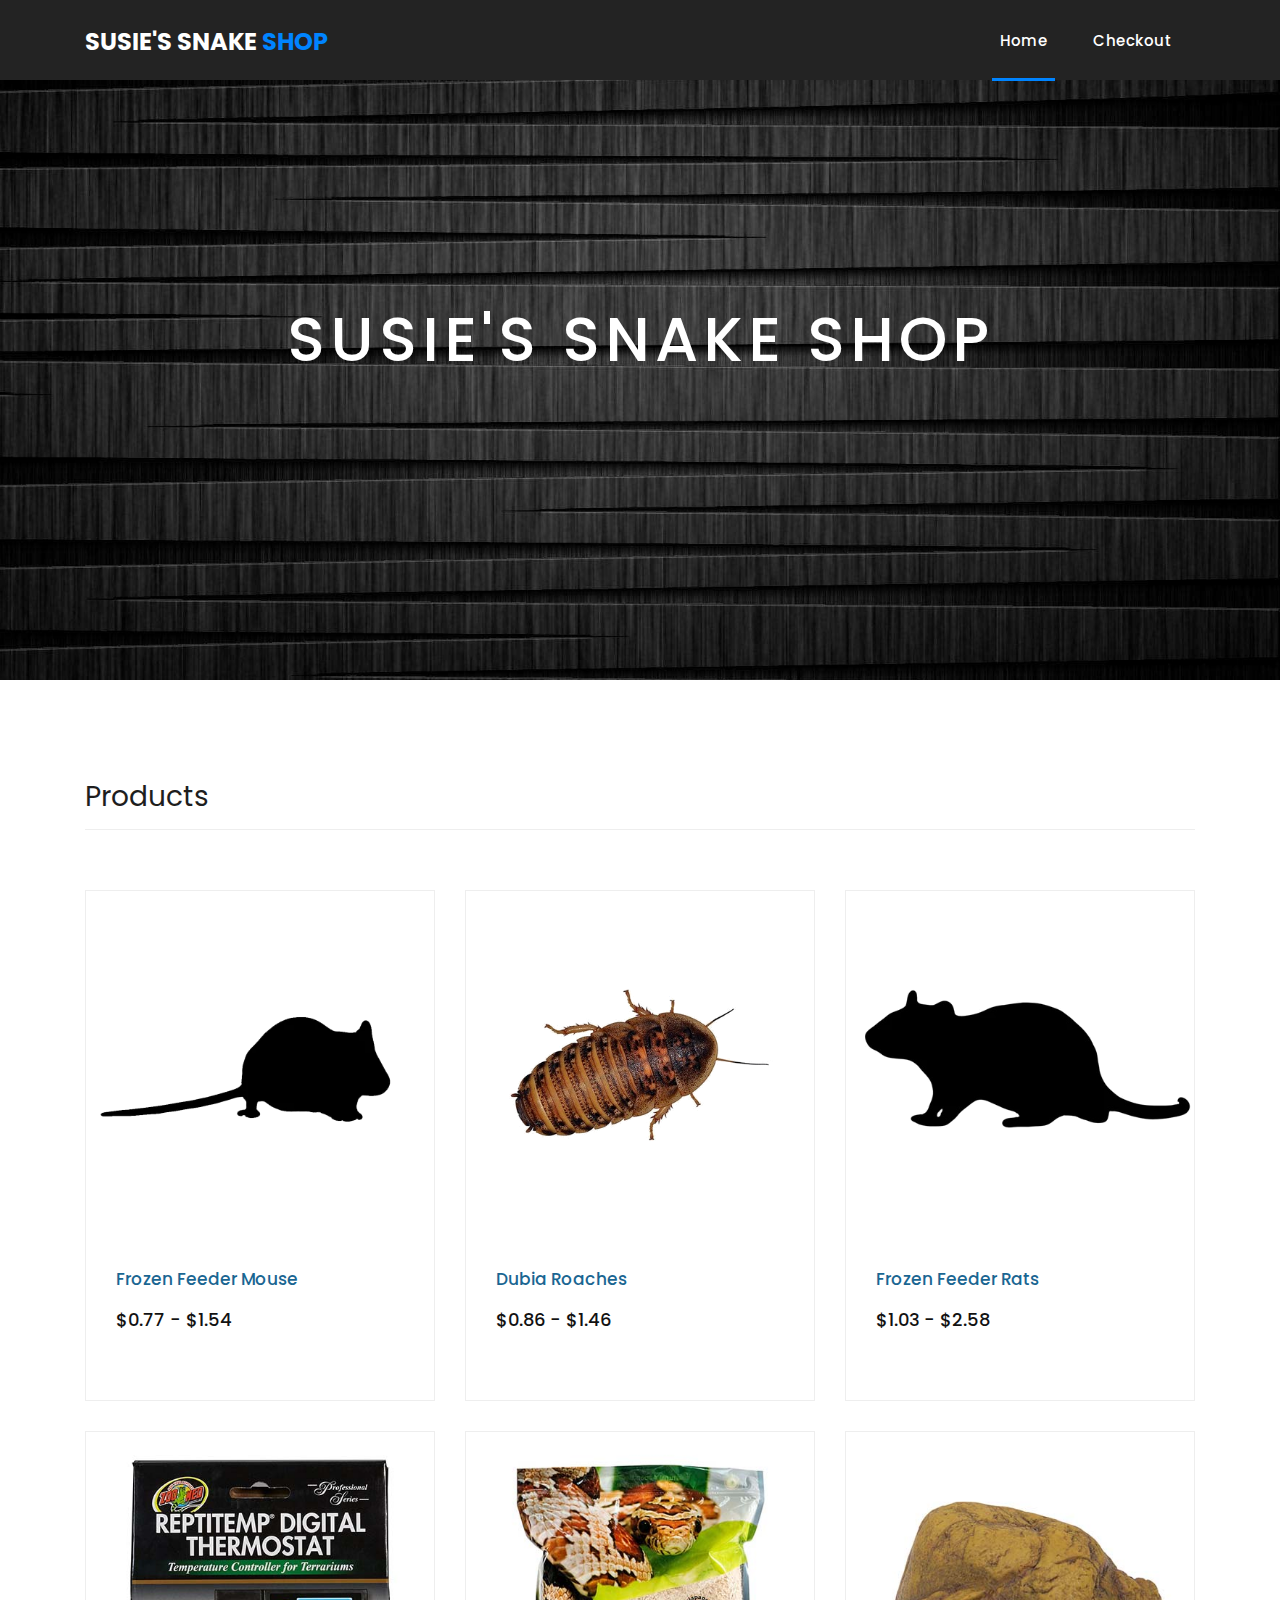
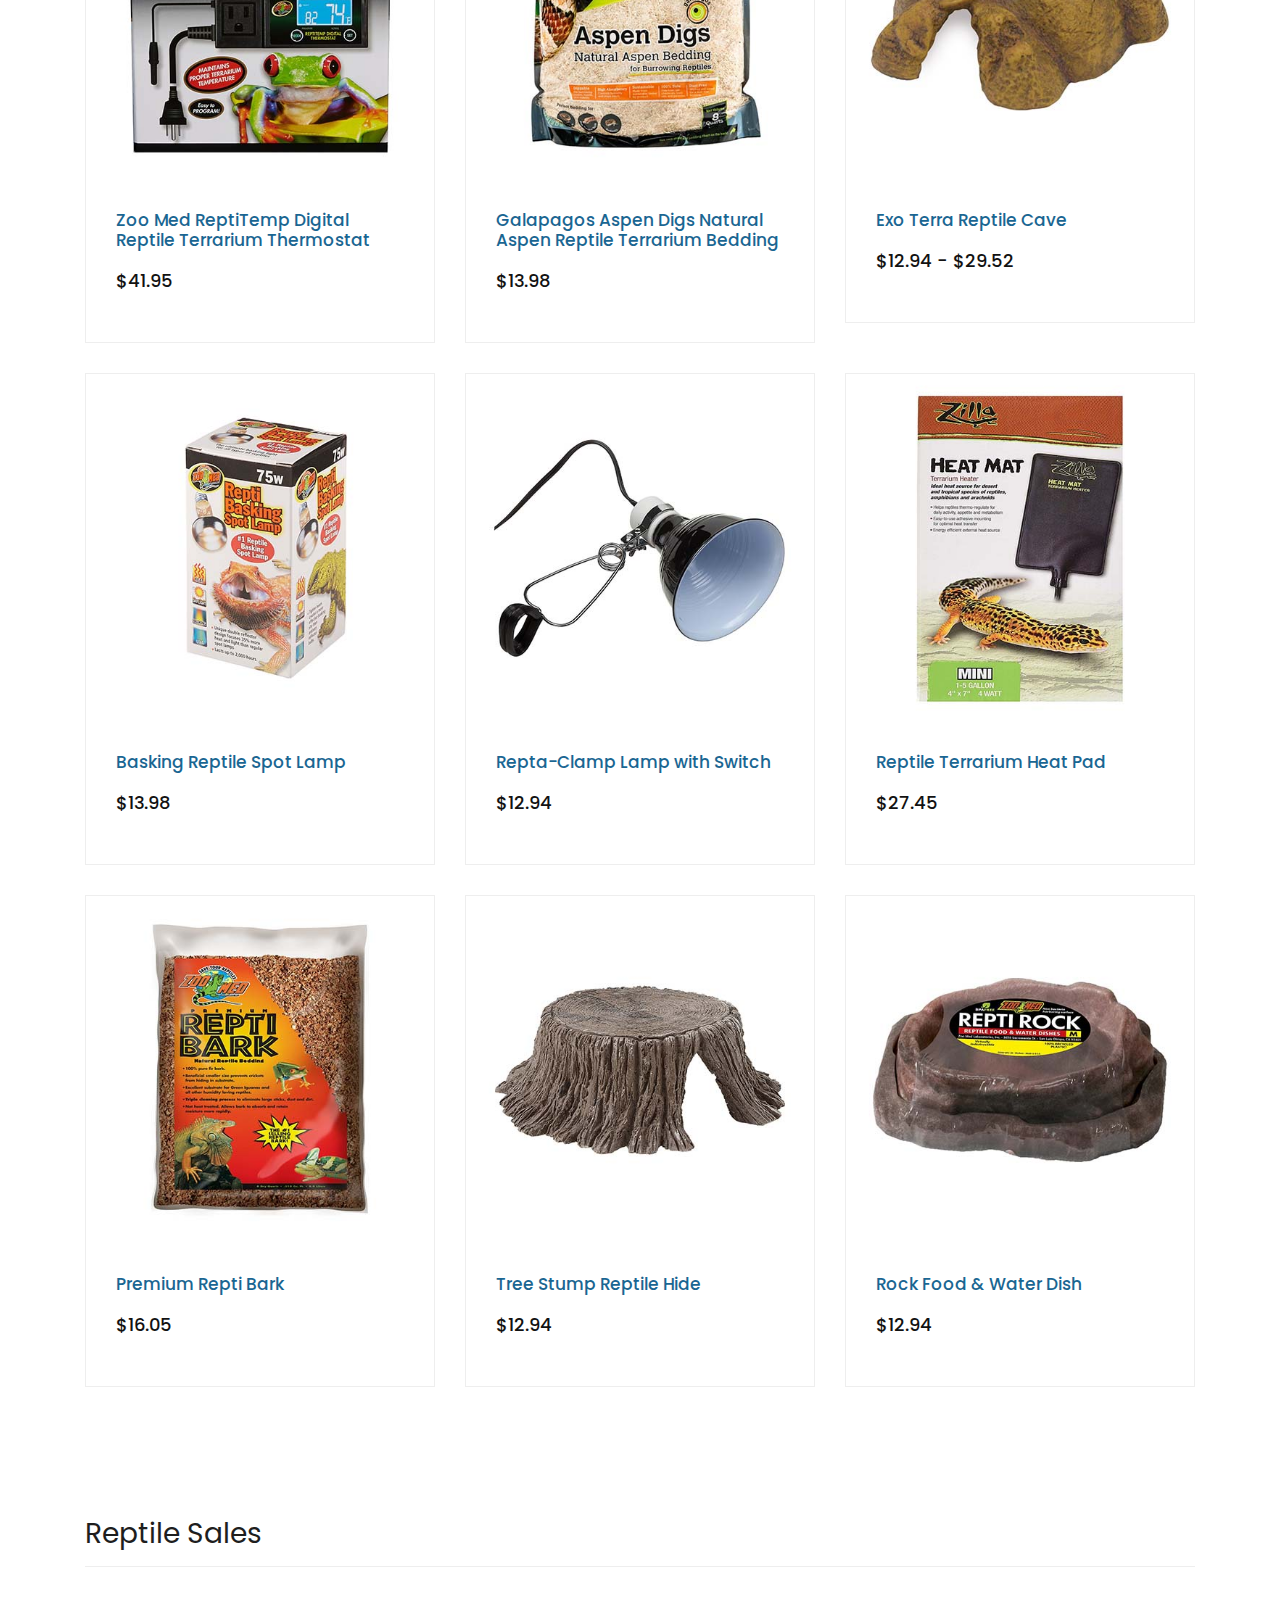
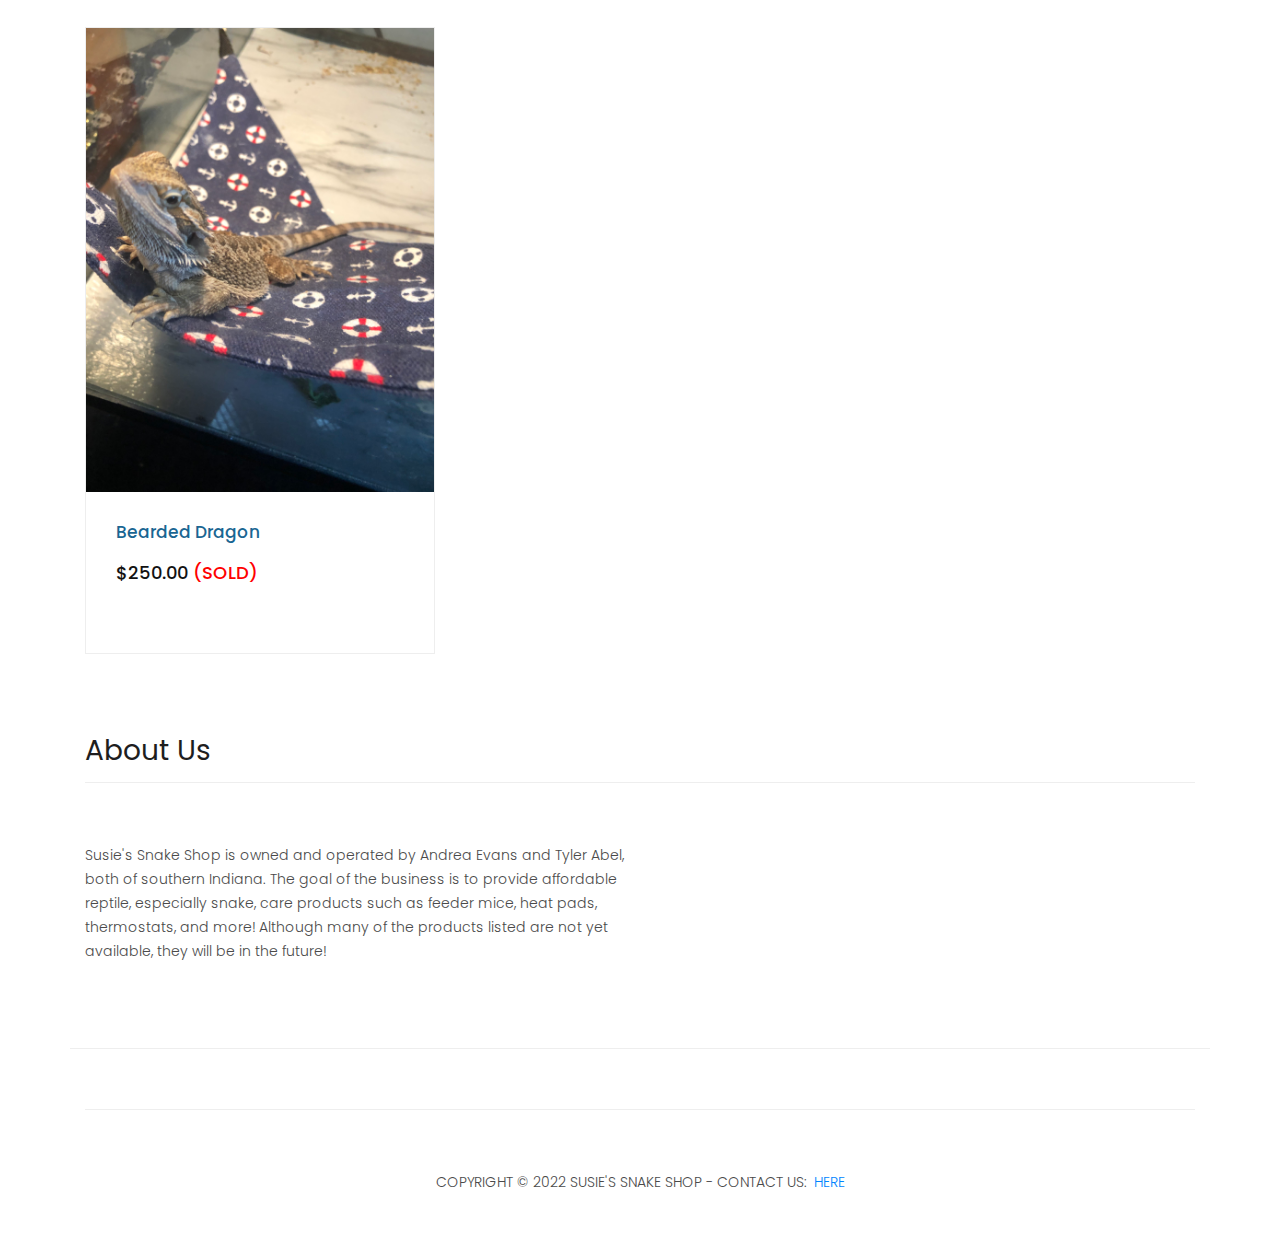
==== commit 6616abf8: "Add files via upload" ====
--- a/index.html
+++ b/index.html
@@ -111,6 +111,22 @@
           <!-- Product -->
           <div class="col-md-4">
             <div class="product-item">
+              <a href="feeder-rats.html"><img src="assets/images/products/feeder-rat.png" alt=""></a>
+              <div class="down-content">
+                <a href="feeder-rats.html"><h4>Frozen Feeder Rats</h4></a>
+                <!--
+                  Use this code for sales
+                  <h6><small><del>$1.99 </del></small> $0.99</h6>
+                -->
+                <h6>$1.03 - $2.58</h6>
+                <br>
+              </div>
+            </div>
+          </div>
+
+          <!-- Product -->
+          <div class="col-md-4">
+            <div class="product-item">
               <a href="zoo-med-reptitemp-digital-reptile.html"><img src="assets/images/products/zoo-med-reptitemp-thermostat.jpg" alt=""></a>
               <div class="down-content">
                 <a href="zoo-med-reptitemp-digital-reptile.html"><h4>Zoo Med ReptiTemp Digital Reptile Terrarium Thermostat</h4></a>
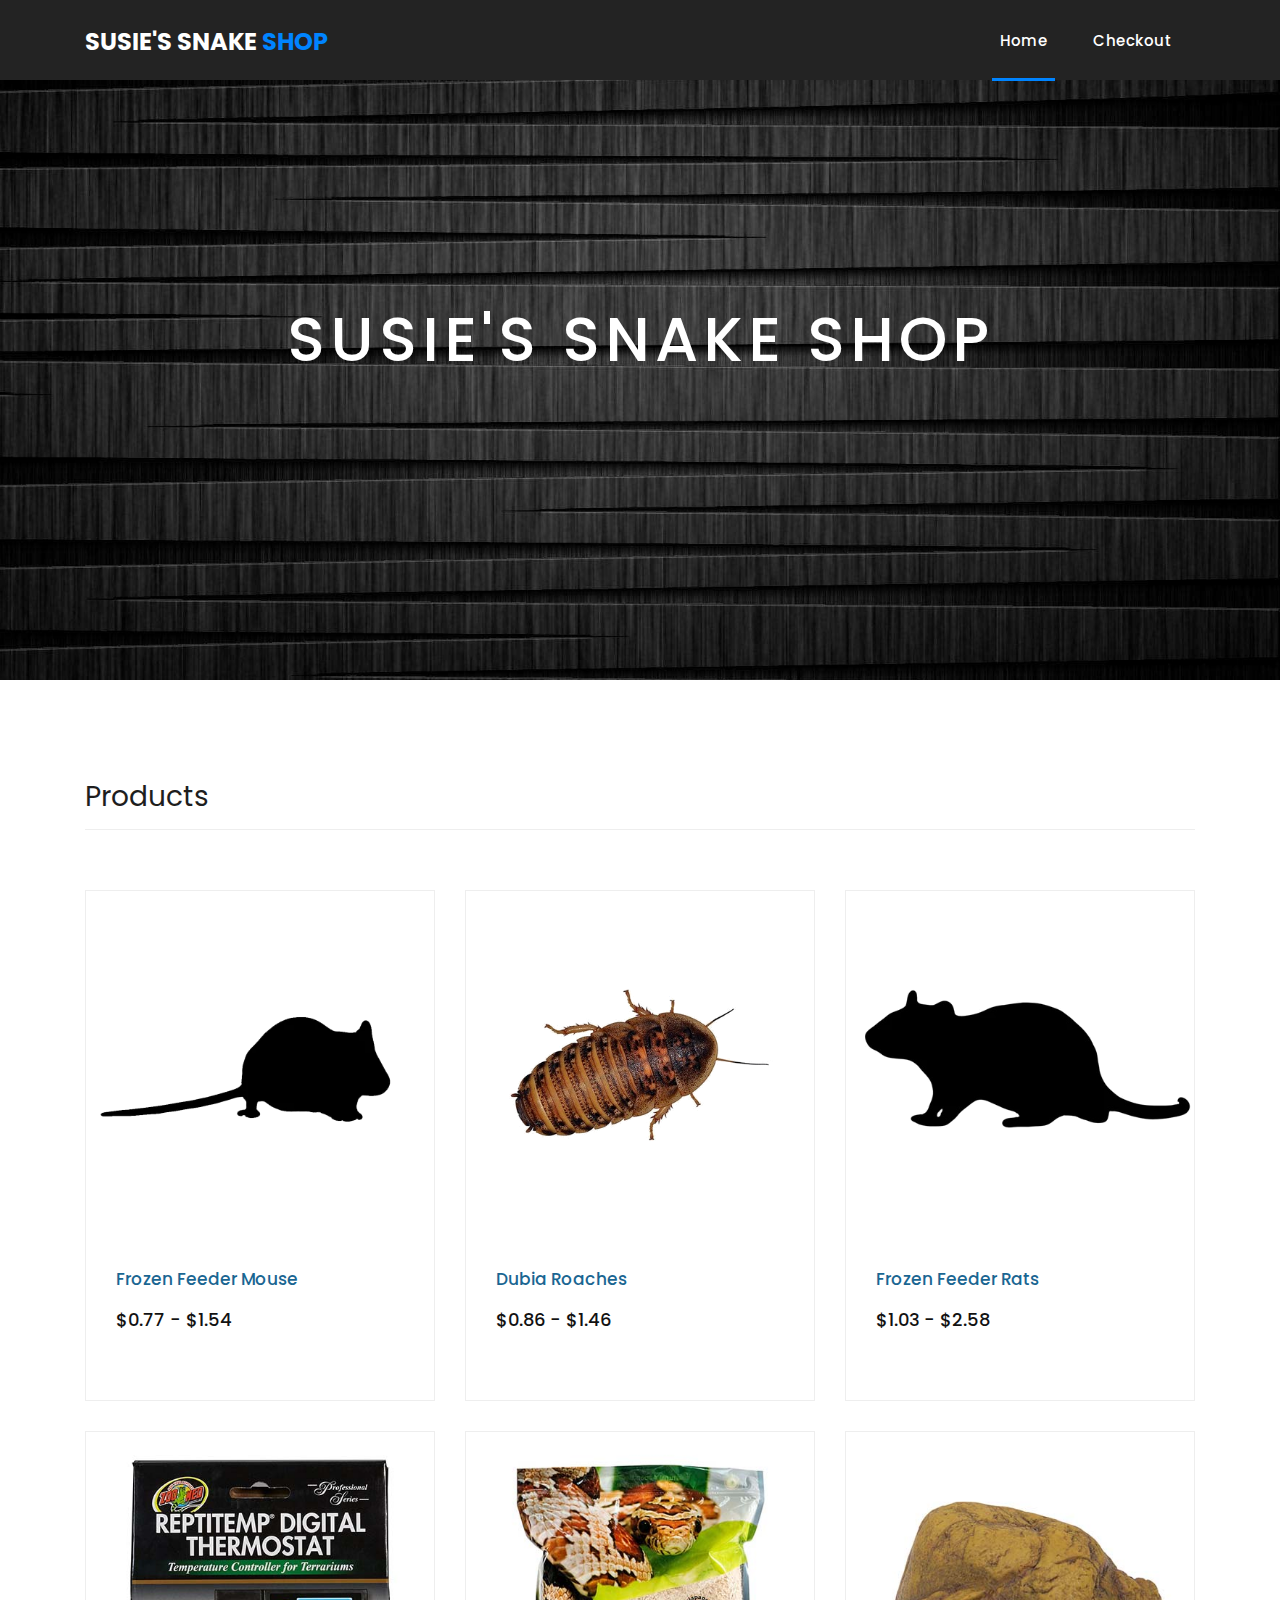
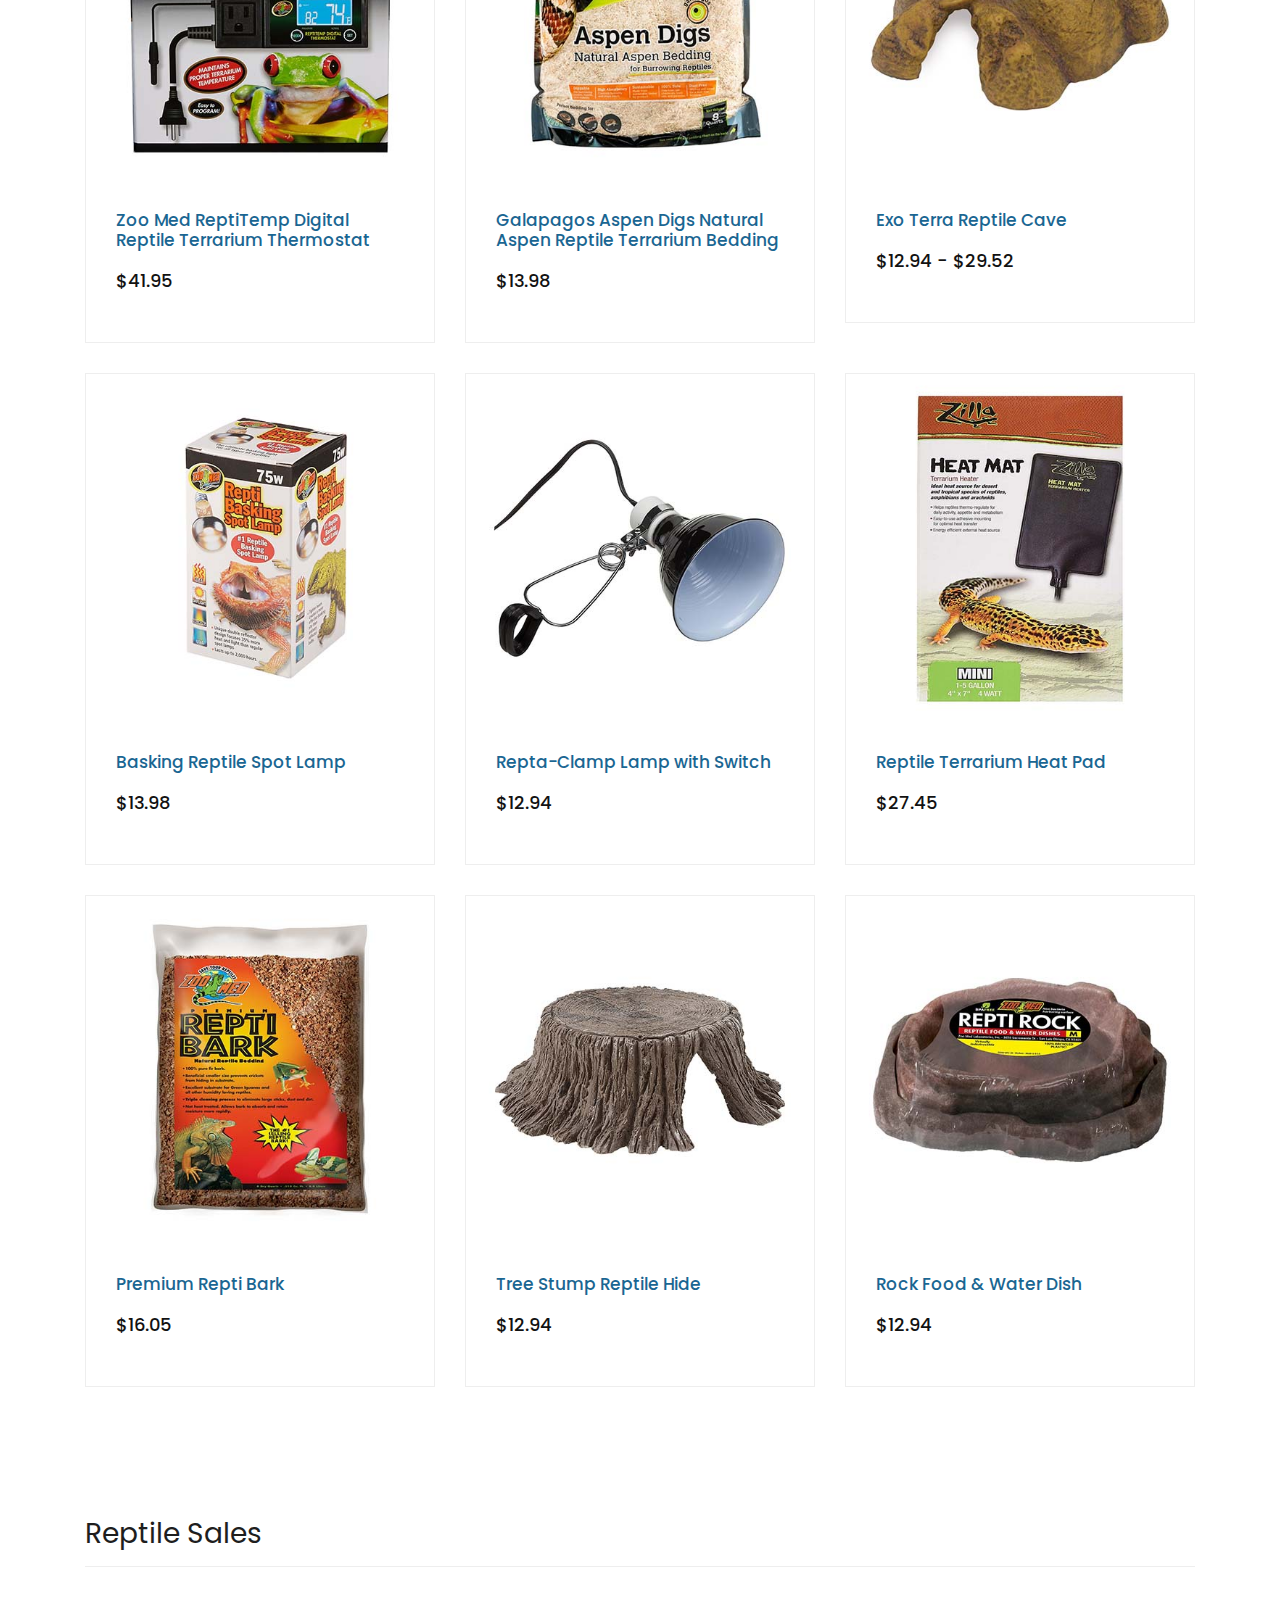
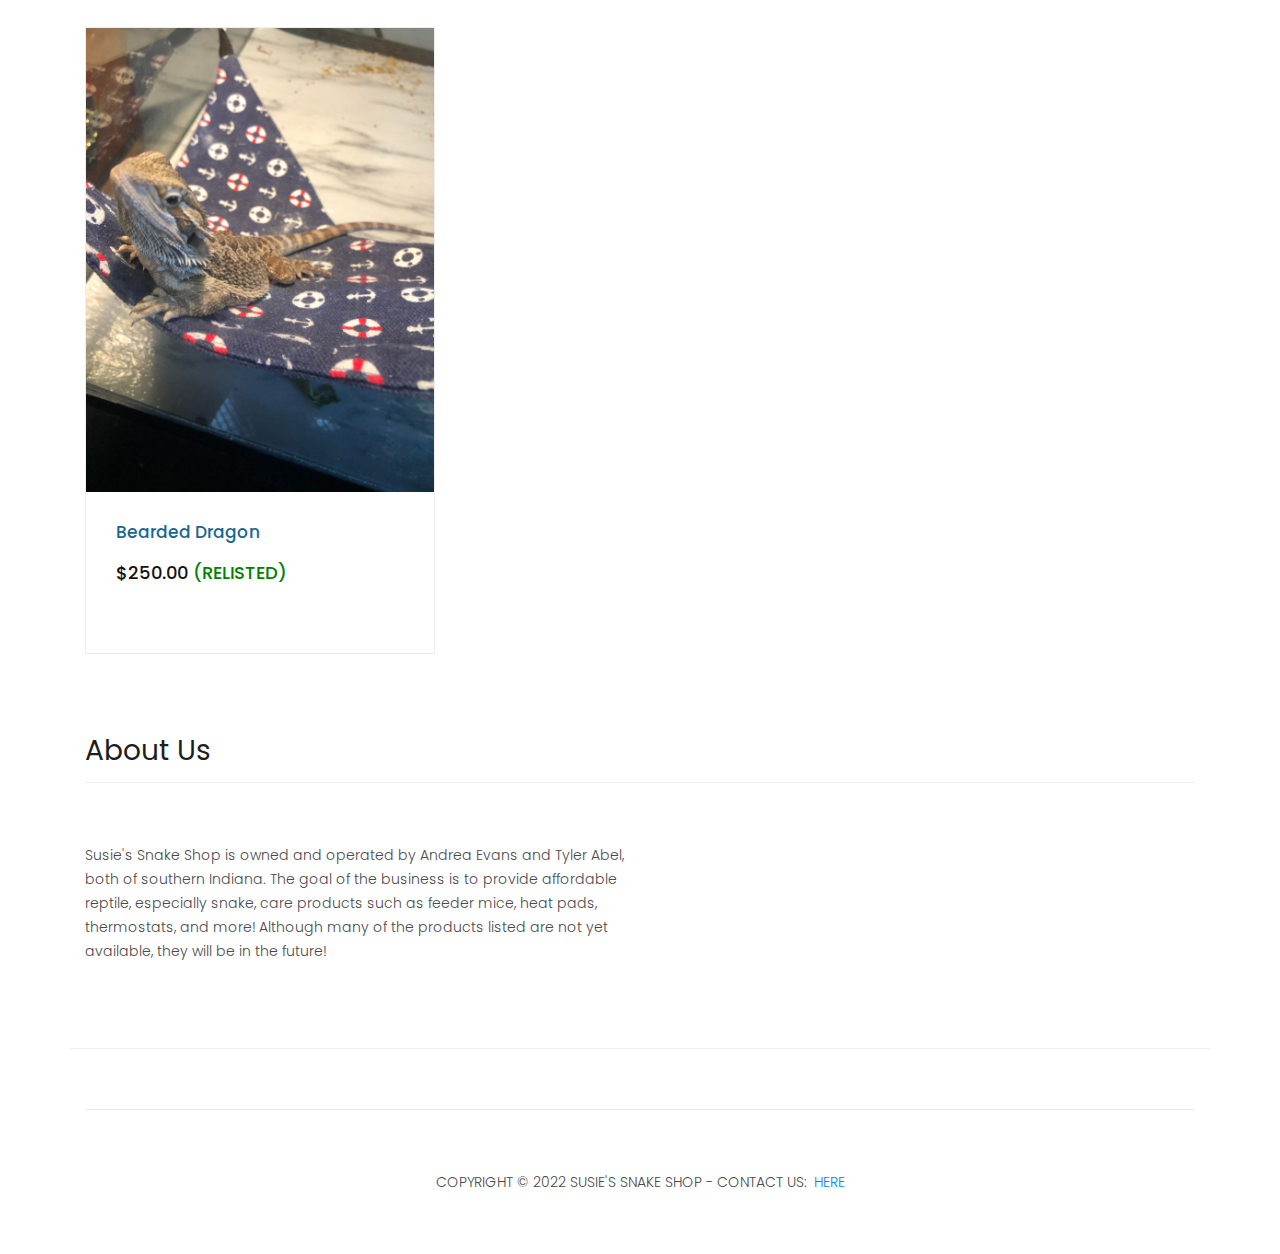
==== commit 1612f259: "Update index.html" ====
--- a/index.html
+++ b/index.html
@@ -292,7 +292,7 @@
                   Use this code for sales
                   <h6><small><del>$1.99 </del></small> $0.99</h6>
                 -->
-                <h6>$250.00 <font color="red">(SOLD)</font></h6>
+                <h6>$250.00 <font color="green">(RELISTED)</font></h6>
                 <br>
               </div>
             </div>
@@ -352,4 +352,4 @@
     <script src="assets/js/custom.js"></script>
     <script src="assets/js/owl.js"></script>
   </body>
-</html>+</html>
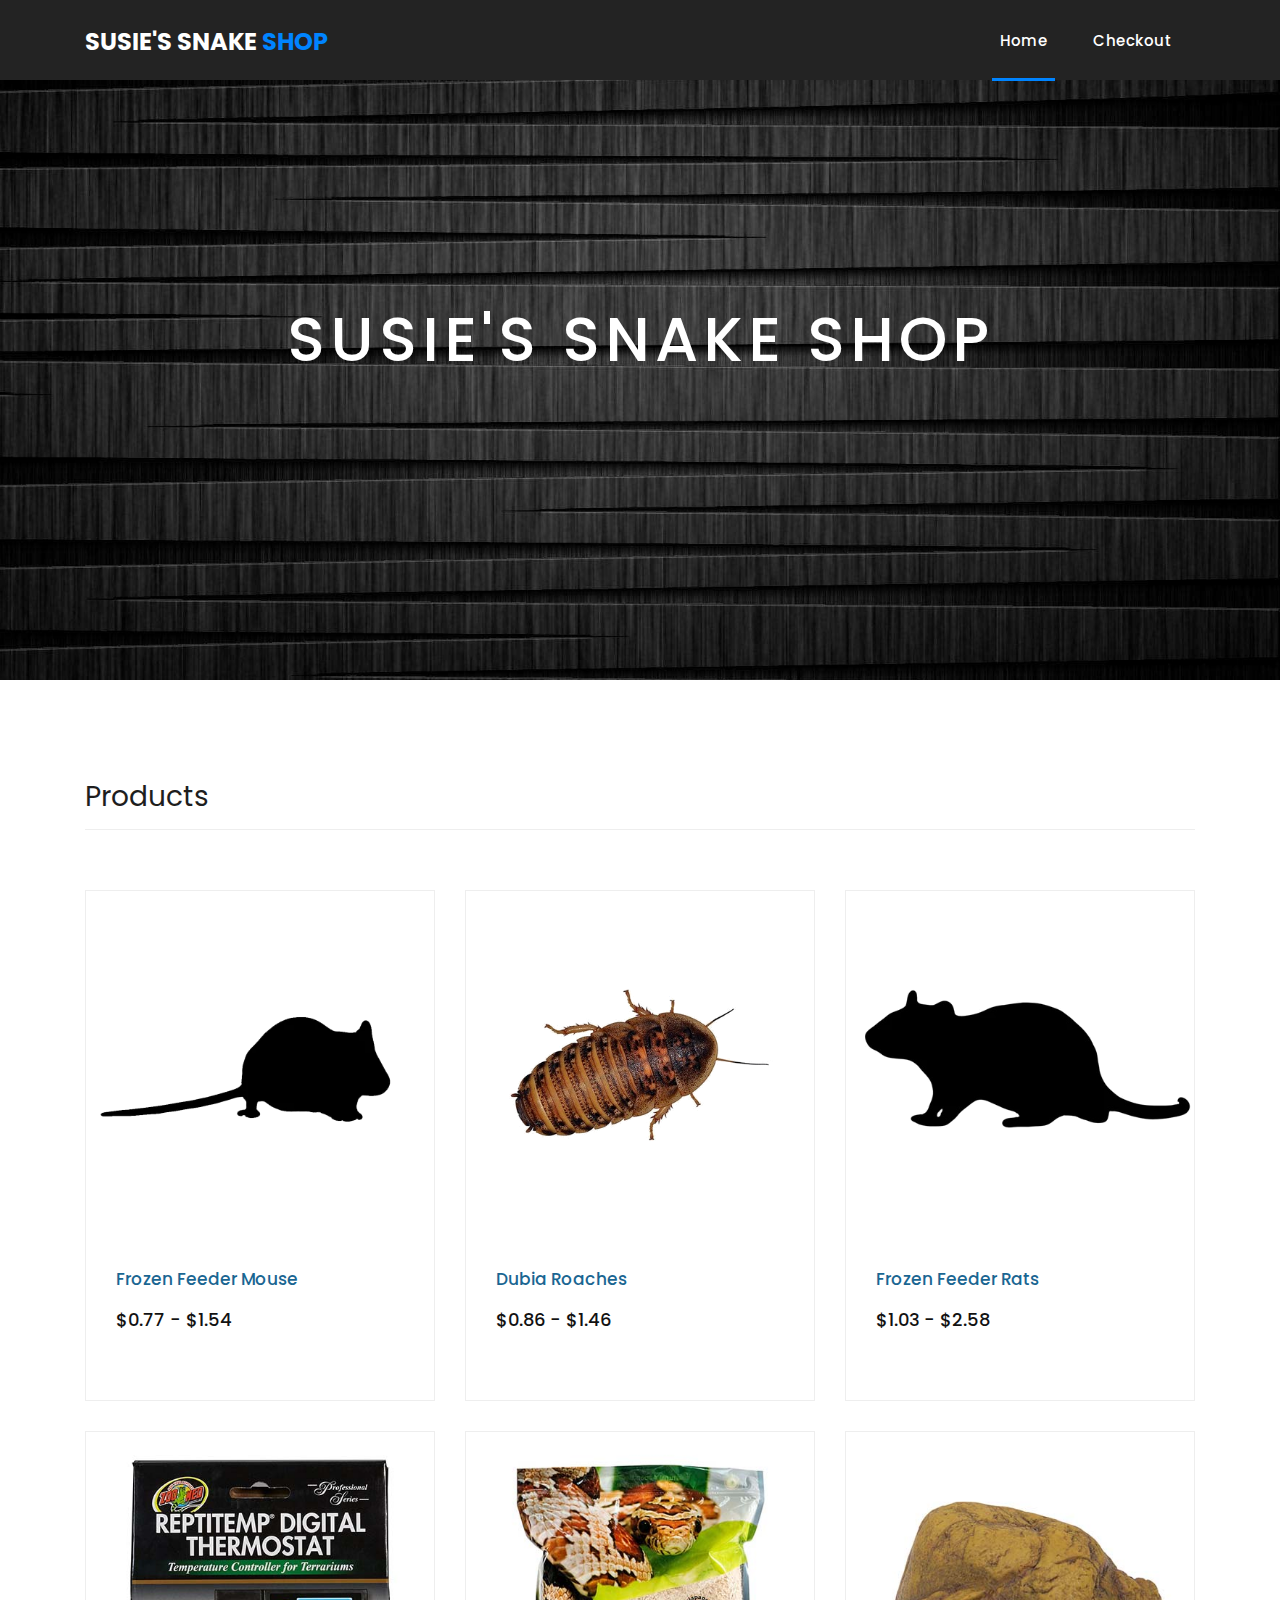
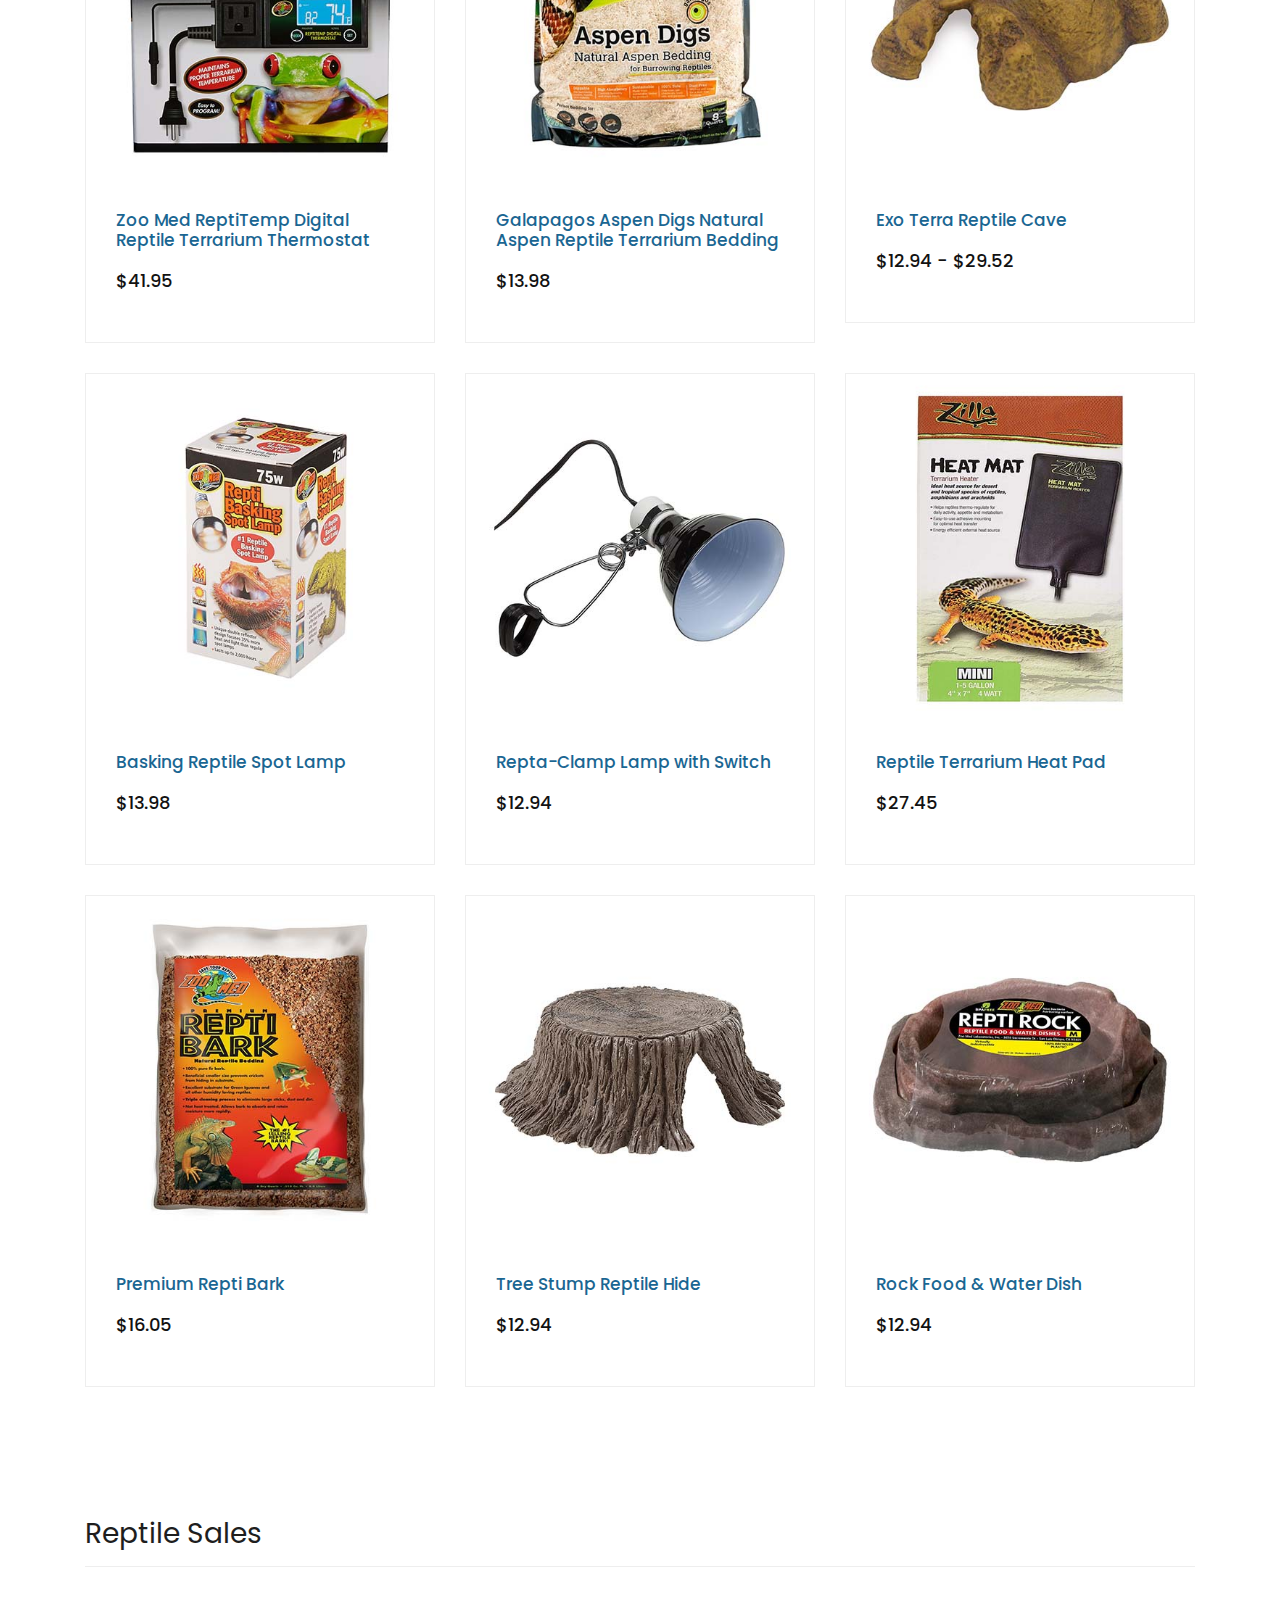
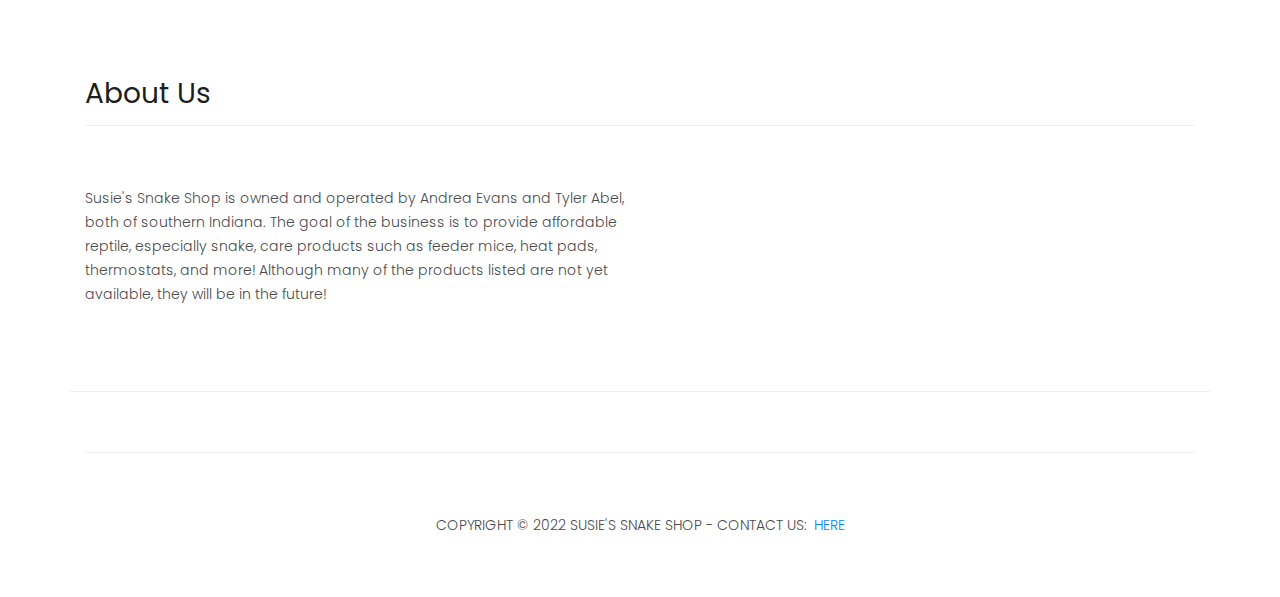
==== commit 51b340a1: "Update index.html" ====
--- a/index.html
+++ b/index.html
@@ -281,24 +281,6 @@
               <h2>Reptile Sales</h2>
             </div>
           </div>
-
-          <!-- Product -->
-          <div class="col-md-4">
-            <div class="product-item">
-              <a href="bearded-dragon.html"><img src="animals/bearded-dragon/dragon1.jpg" alt=""></a>
-              <div class="down-content">
-                <a href="bearded-dragon.html"><h4>Bearded Dragon</h4></a>
-                <!--
-                  Use this code for sales
-                  <h6><small><del>$1.99 </del></small> $0.99</h6>
-                -->
-                <h6>$250.00 <font color="green">(RELISTED)</font></h6>
-                <br>
-              </div>
-            </div>
-          </div>
-
-
         </div>
       </div>
     </div>
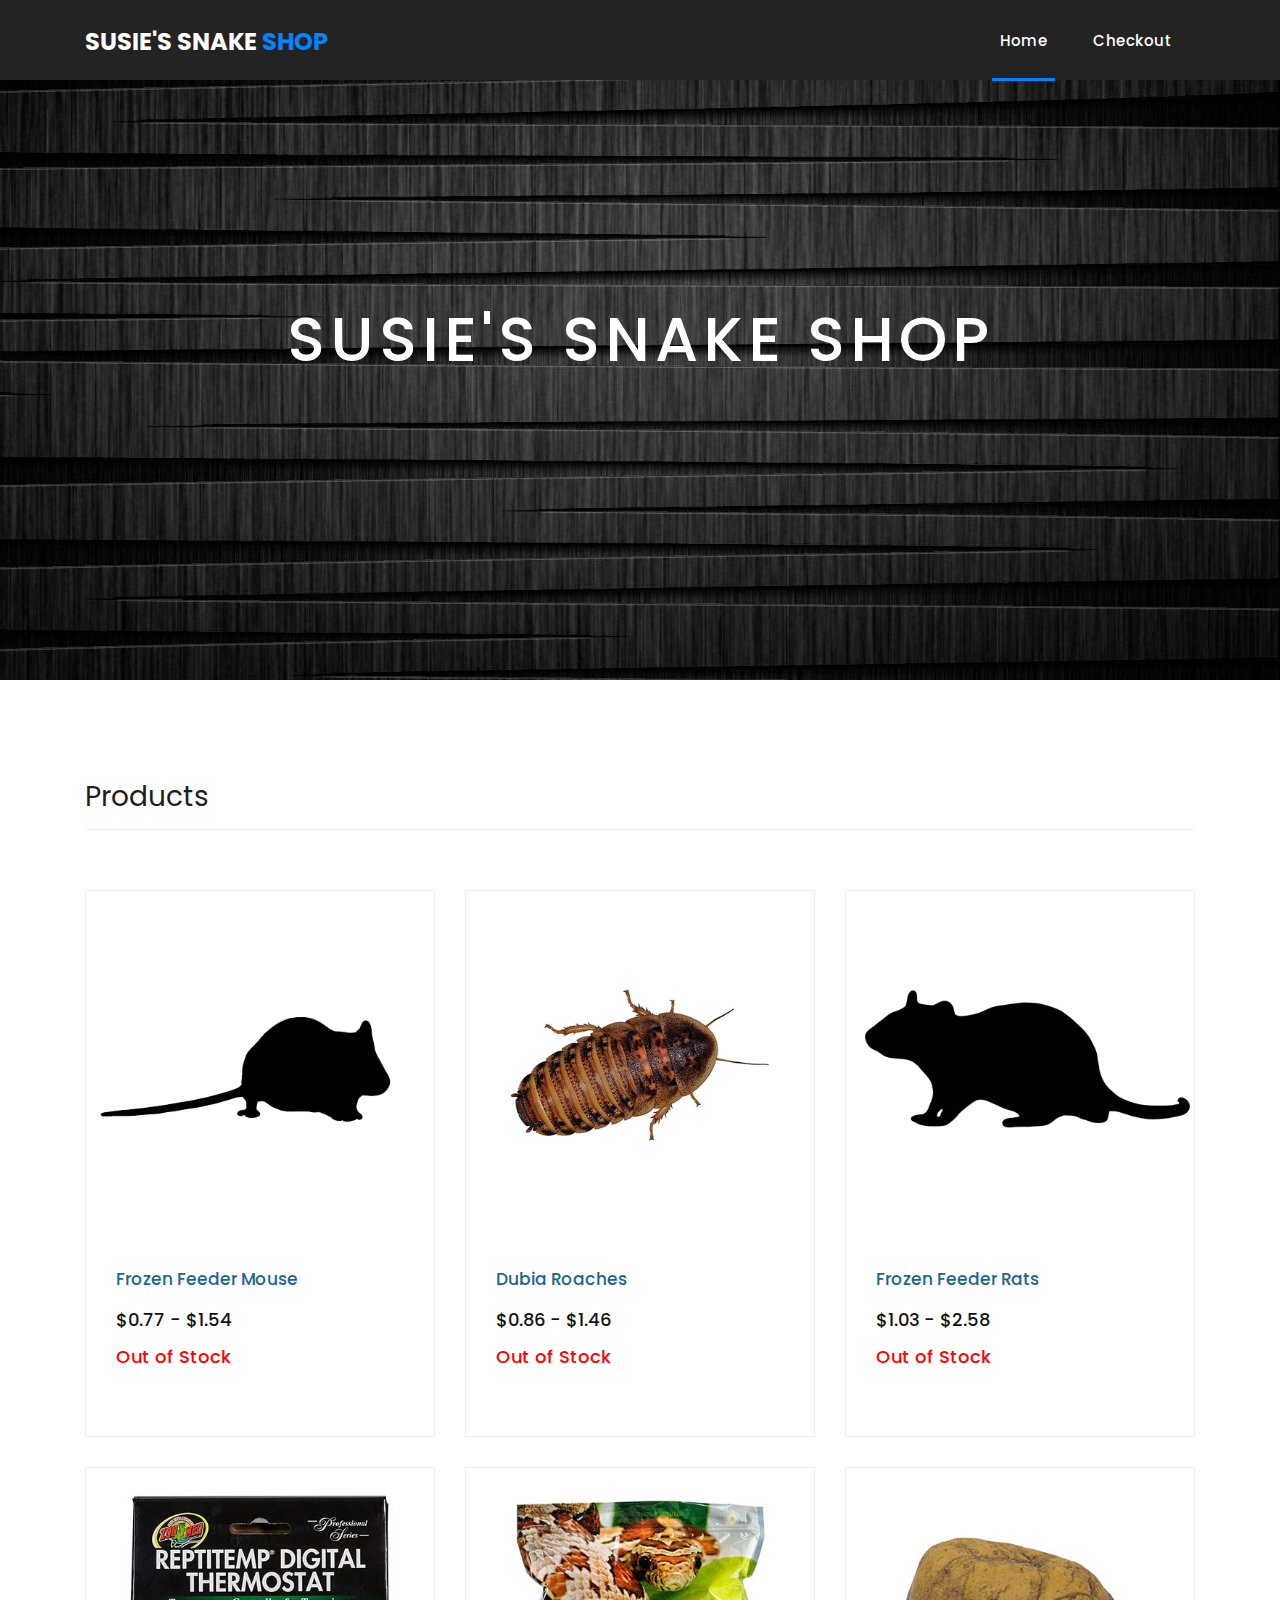
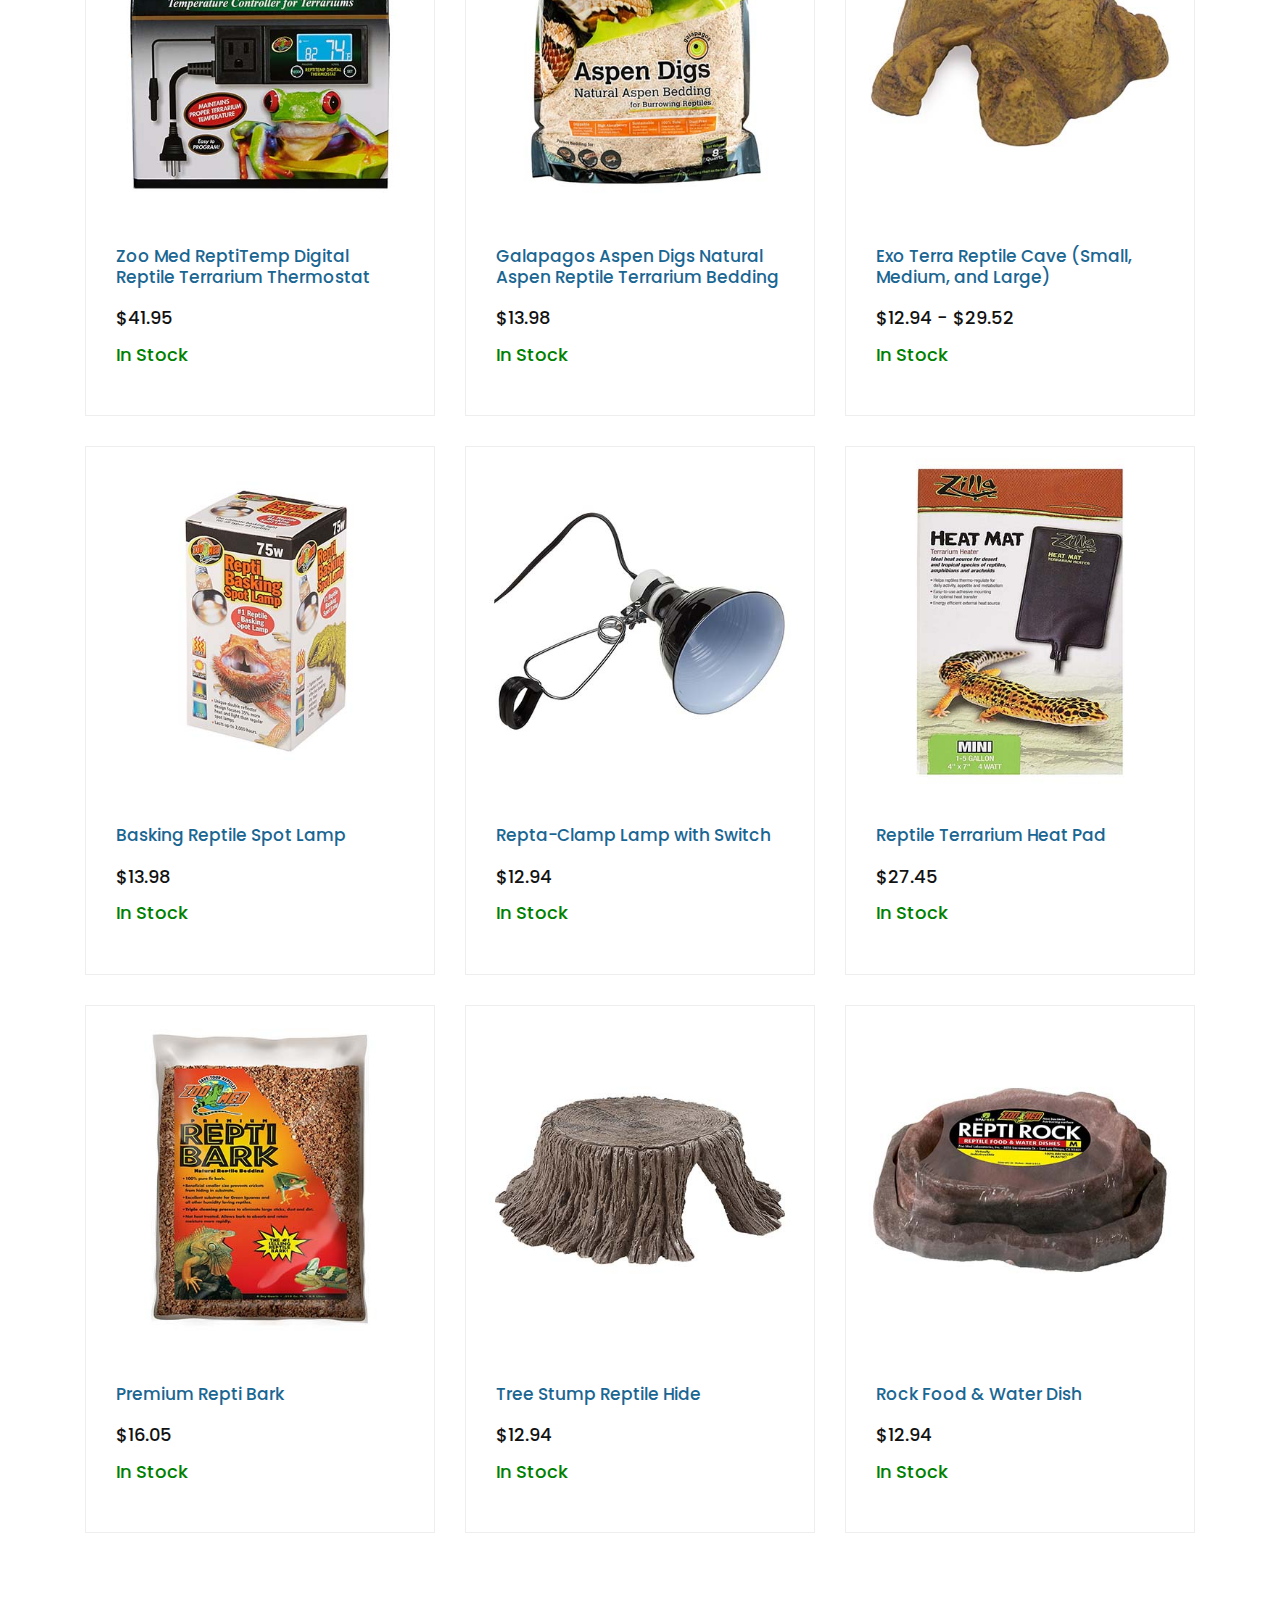
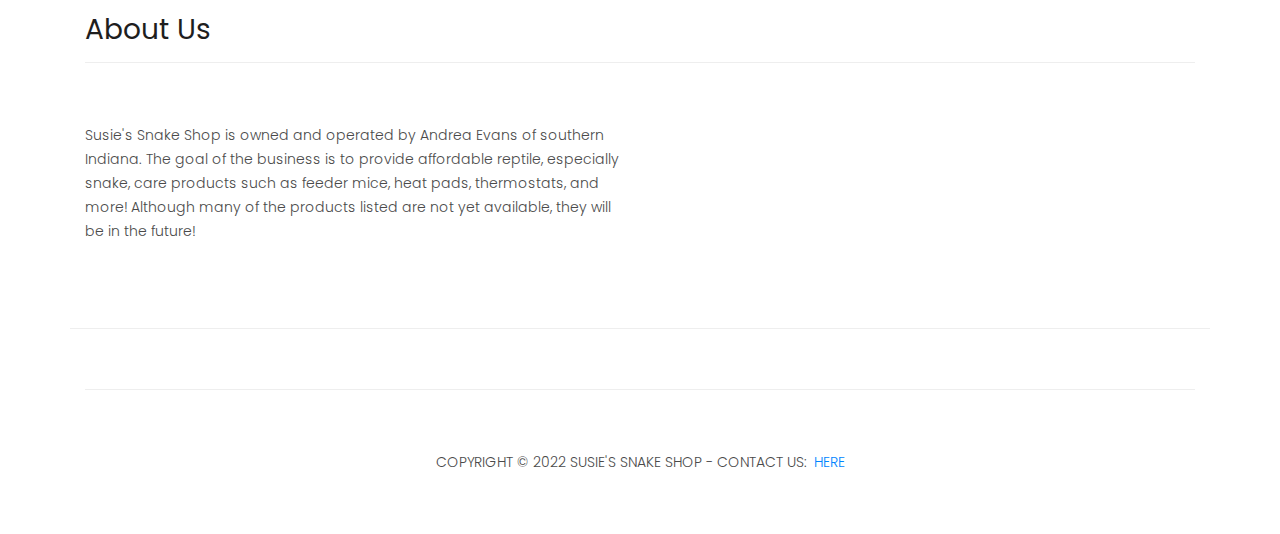
==== commit a59f9613: "Add files via upload" ====
--- a/index.html
+++ b/index.html
@@ -87,6 +87,7 @@
                   <h6><small><del>$1.99 </del></small> $0.99</h6>
                 -->
                 <h6>$0.77 - $1.54</h6>
+                <h6><font color='red'>Out of Stock</font></h6>
                 <br>
               </div>
             </div>
@@ -103,6 +104,7 @@
                   <h6><small><del>$1.99 </del></small> $0.99</h6>
                 -->
                 <h6>$0.86 - $1.46</h6>
+                <h6><font color='red'>Out of Stock</font></h6>
                 <br>
               </div>
             </div>
@@ -119,6 +121,7 @@
                   <h6><small><del>$1.99 </del></small> $0.99</h6>
                 -->
                 <h6>$1.03 - $2.58</h6>
+                <h6><font color='red'>Out of Stock</font></h6>
                 <br>
               </div>
             </div>
@@ -135,6 +138,7 @@
                   <h6><small><del>$1.99 </del></small> $0.99</h6>
                 -->
                 <h6>$41.95</h6>
+                <h6><font color='green'>In Stock</font></h6>
                 <p></p>
               </div>
             </div>
@@ -151,6 +155,7 @@
                   <h6><small><del>$1.99 </del></small> $0.99</h6>
                 -->
                 <h6>$13.98</h6>
+                <h6><font color='green'>In Stock</font></h6>
                 <p></p>
               </div>
             </div>
@@ -161,12 +166,13 @@
             <div class="product-item">
               <a href="reptile-cave.html"><img src="assets/images/products/cave-hide-medium.jpg" alt=""></a>
               <div class="down-content">
-                <a href="reptile-cave.html"><h4>Exo Terra Reptile Cave</h4></a>
+                <a href="reptile-cave.html"><h4>Exo Terra Reptile Cave (Small, Medium, and Large)</h4></a>
                 <!--
                   Use this code for sales
                   <h6><small><del>$1.99 </del></small> $0.99</h6>
                 -->
                 <h6>$12.94 - $29.52</h6>
+                <h6><font color='green'>In Stock</font></h6>
                 <p></p>
               </div>
             </div>
@@ -183,6 +189,7 @@
                   <h6><small><del>$1.99 </del></small> $0.99</h6>
                 -->
                 <h6>$13.98</h6>
+                <h6><font color='green'>In Stock</font></h6>
                 <p></p>
               </div>
             </div>
@@ -199,6 +206,7 @@
                   <h6><small><del>$1.99 </del></small> $0.99</h6>
                 -->
                 <h6>$12.94</h6>
+                <h6><font color='green'>In Stock</font></h6>
                 <p></p>
               </div>
             </div>
@@ -215,6 +223,7 @@
                   <h6><small><del>$1.99 </del></small> $0.99</h6>
                 -->
                 <h6>$27.45</h6>
+                <h6><font color='green'>In Stock</font></h6>
                 <p></p>
               </div>
             </div>
@@ -231,6 +240,7 @@
                   <h6><small><del>$1.99 </del></small> $0.99</h6>
                 -->
                 <h6>$16.05</h6>
+                <h6><font color='green'>In Stock</font></h6>
                 <p></p>
               </div>
             </div>
@@ -247,6 +257,7 @@
                   <h6><small><del>$1.99 </del></small> $0.99</h6>
                 -->
                 <h6>$12.94</h6>
+                <h6><font color='green'>In Stock</font></h6>
                 <p></p>
               </div>
             </div>
@@ -263,6 +274,7 @@
                   <h6><small><del>$1.99 </del></small> $0.99</h6>
                 -->
                 <h6>$12.94</h6>
+                <h6><font color='green'>In Stock</font></h6>
                 <p></p>
               </div>
             </div>
@@ -272,7 +284,7 @@
       </div>
     </div>
 
-    <!-- Reptiles For Sale -->
+    <!-- Reptiles For Sale
     <div class="latest-products">
       <div class="container">
         <div class="row">
@@ -284,6 +296,7 @@
         </div>
       </div>
     </div>
+    -->
 
      <!-- About Us Section -->
     <div class="best-features">
@@ -297,7 +310,7 @@
           <div class="col-md-6">
             <div class="left-content">
               <p>
-                Susie's Snake Shop is owned and operated by Andrea Evans and Tyler Abel, both of southern Indiana. The goal of the business is to provide
+                Susie's Snake Shop is owned and operated by Andrea Evans of southern Indiana. The goal of the business is to provide
                 affordable reptile, especially snake, care products such as feeder mice, heat pads, thermostats, and more! Although
                 many of the products listed are not yet available, they will be in the future!
               </p>
@@ -334,4 +347,4 @@
     <script src="assets/js/custom.js"></script>
     <script src="assets/js/owl.js"></script>
   </body>
-</html>
+</html>